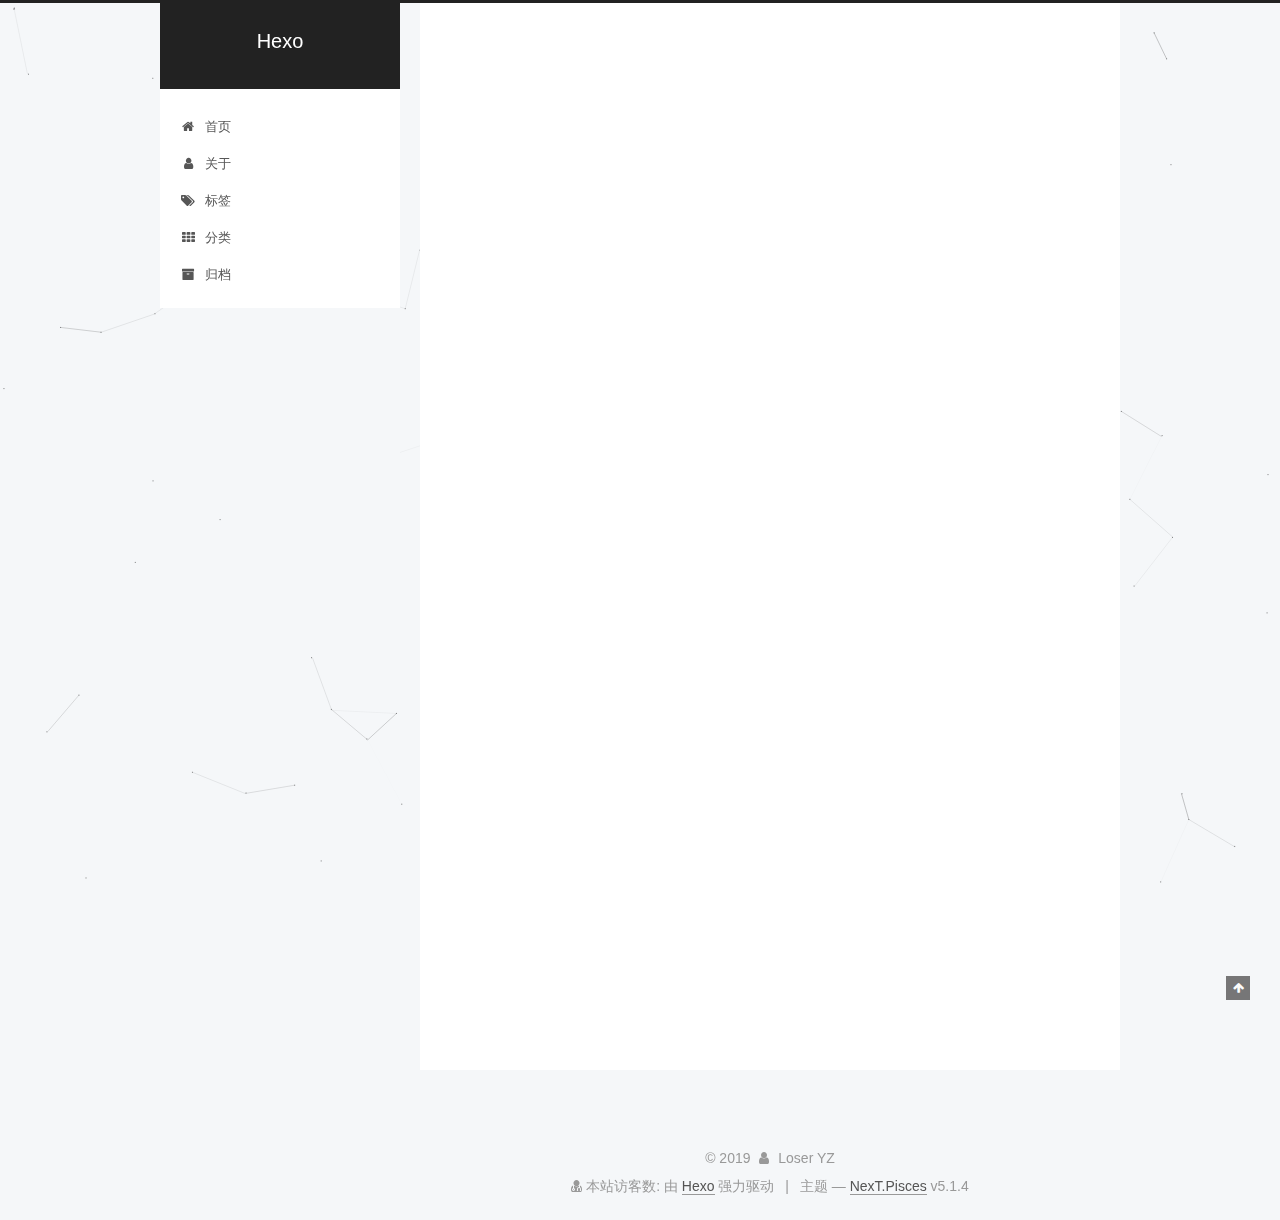
==== index.html @ 2e78f740 "Site updated: 2019-09-23 11:01:11" ====
<!DOCTYPE html>



  


<html class="theme-next pisces use-motion" lang="zh-Hans">
<head><meta name="generator" content="Hexo 3.9.0">
  <meta charset="UTF-8">
<meta http-equiv="X-UA-Compatible" content="IE=edge">
<meta name="viewport" content="width=device-width, initial-scale=1, maximum-scale=1">
<meta name="theme-color" content="#222">









<meta http-equiv="Cache-Control" content="no-transform">
<meta http-equiv="Cache-Control" content="no-siteapp">
















  
  
  <link href="/lib/fancybox/source/jquery.fancybox.css?v=2.1.5" rel="stylesheet" type="text/css">







<link href="/lib/font-awesome/css/font-awesome.min.css?v=4.6.2" rel="stylesheet" type="text/css">

<link href="/css/main.css?v=5.1.4" rel="stylesheet" type="text/css">


  <link rel="apple-touch-icon" sizes="180x180" href="/images/apple-touch-icon-next.png?v=5.1.4">


  <link rel="icon" type="image/png" sizes="32x32" href="/images/favicon-32x32-next.png?v=5.1.4">


  <link rel="icon" type="image/png" sizes="16x16" href="/images/favicon-16x16-next.png?v=5.1.4">


  <link rel="mask-icon" href="/images/logo.svg?v=5.1.4" color="#222">





  <meta name="keywords" content="Hexo, NexT">










<meta property="og:type" content="website">
<meta property="og:title" content="Hexo">
<meta property="og:url" content="http://yoursite.com/index.html">
<meta property="og:site_name" content="Hexo">
<meta property="og:locale" content="zh-Hans">
<meta name="twitter:card" content="summary">
<meta name="twitter:title" content="Hexo">



<script type="text/javascript" id="hexo.configurations">
  var NexT = window.NexT || {};
  var CONFIG = {
    root: '/',
    scheme: 'Pisces',
    version: '5.1.4',
    sidebar: {"position":"left","display":"post","offset":12,"b2t":false,"scrollpercent":false,"onmobile":false},
    fancybox: true,
    tabs: true,
    motion: {"enable":true,"async":false,"transition":{"post_block":"fadeIn","post_header":"slideDownIn","post_body":"slideDownIn","coll_header":"slideLeftIn","sidebar":"slideUpIn"}},
    duoshuo: {
      userId: '0',
      author: '博主'
    },
    algolia: {
      applicationID: '',
      apiKey: '',
      indexName: '',
      hits: {"per_page":10},
      labels: {"input_placeholder":"Search for Posts","hits_empty":"We didn't find any results for the search: ${query}","hits_stats":"${hits} results found in ${time} ms"}
    }
  };
</script>



  <link rel="canonical" href="http://yoursite.com/">





  <title>Hexo</title>
  








</head>

<body itemscope itemtype="http://schema.org/WebPage" lang="zh-Hans">

  
  
    
  

  <div class="container sidebar-position-left 
  page-home">
    <div class="headband"></div>

    <header id="header" class="header" itemscope itemtype="http://schema.org/WPHeader">
      <div class="header-inner"><div class="site-brand-wrapper">
  <div class="site-meta ">
    

    <div class="custom-logo-site-title">
      <a href="/" class="brand" rel="start">
        <span class="logo-line-before"><i></i></span>
        <span class="site-title">Hexo</span>
        <span class="logo-line-after"><i></i></span>
      </a>
    </div>
      
        <p class="site-subtitle"></p>
      
  </div>

  <div class="site-nav-toggle">
    <button>
      <span class="btn-bar"></span>
      <span class="btn-bar"></span>
      <span class="btn-bar"></span>
    </button>
  </div>
</div>

<nav class="site-nav">
  

  
    <ul id="menu" class="menu">
      
        
        <li class="menu-item menu-item-home">
          <a href="/" rel="section">
            
              <i class="menu-item-icon fa fa-fw fa-home"></i> <br>
            
            首页
          </a>
        </li>
      
        
        <li class="menu-item menu-item-about">
          <a href="/about/" rel="section">
            
              <i class="menu-item-icon fa fa-fw fa-user"></i> <br>
            
            关于
          </a>
        </li>
      
        
        <li class="menu-item menu-item-tags">
          <a href="/tags/" rel="section">
            
              <i class="menu-item-icon fa fa-fw fa-tags"></i> <br>
            
            标签
          </a>
        </li>
      
        
        <li class="menu-item menu-item-categories">
          <a href="/categories/" rel="section">
            
              <i class="menu-item-icon fa fa-fw fa-th"></i> <br>
            
            分类
          </a>
        </li>
      
        
        <li class="menu-item menu-item-archives">
          <a href="/archives/" rel="section">
            
              <i class="menu-item-icon fa fa-fw fa-archive"></i> <br>
            
            归档
          </a>
        </li>
      

      
    </ul>
  

  
</nav>



 </div>
    </header>

    <main id="main" class="main">
      <div class="main-inner">
        <div class="content-wrap">
          <div id="content" class="content">
            
  <section id="posts" class="posts-expand">
    
      

  

  
  
  

  <article class="post post-type-normal" itemscope itemtype="http://schema.org/Article">
  
  
  
  <div class="post-block">
    <link itemprop="mainEntityOfPage" href="http://yoursite.com/2019/09/23/hello-world/">

    <span hidden itemprop="author" itemscope itemtype="http://schema.org/Person">
      <meta itemprop="name" content="Loser YZ">
      <meta itemprop="description" content>
      <meta itemprop="image" content="/images/avatar.gif">
    </span>

    <span hidden itemprop="publisher" itemscope itemtype="http://schema.org/Organization">
      <meta itemprop="name" content="Hexo">
    </span>

    
      <header class="post-header">

        
        
          <h1 class="post-title" itemprop="name headline">
                
                <a class="post-title-link" href="/2019/09/23/hello-world/" itemprop="url">Hello World</a></h1>
        

        <div class="post-meta">
          <span class="post-time">
            
              <span class="post-meta-item-icon">
                <i class="fa fa-calendar-o"></i>
              </span>
              
                <span class="post-meta-item-text">发表于</span>
              
              <time title="创建于" itemprop="dateCreated datePublished" datetime="2019-09-23T00:14:47+08:00">
                2019-09-23
              </time>
            

            

            
          </span>

          

          
            
          

          
          

          

          

          

        </div>
      </header>
    

    
    
    
    <div class="post-body" itemprop="articleBody">

      
      

      
        
          
            <p>Welcome to <a href="https://hexo.io/" target="_blank" rel="noopener">Hexo</a>! This is your very first post. Check <a href="https://hexo.io/docs/" target="_blank" rel="noopener">documentation</a> for more info. If you get any problems when using Hexo, you can find the answer in <a href="https://hexo.io/docs/troubleshooting.html" target="_blank" rel="noopener">troubleshooting</a> or you can ask me on <a href="https://github.com/hexojs/hexo/issues" target="_blank" rel="noopener">GitHub</a>.</p>
<h2 id="Quick-Start"><a href="#Quick-Start" class="headerlink" title="Quick Start"></a>Quick Start</h2><h3 id="Create-a-new-post"><a href="#Create-a-new-post" class="headerlink" title="Create a new post"></a>Create a new post</h3><figure class="highlight bash"><table><tr><td class="gutter"><pre><span class="line">1</span><br></pre></td><td class="code"><pre><span class="line">$ hexo new <span class="string">"My New Post"</span></span><br></pre></td></tr></table></figure>

<p>More info: <a href="https://hexo.io/docs/writing.html" target="_blank" rel="noopener">Writing</a></p>
<h3 id="Run-server"><a href="#Run-server" class="headerlink" title="Run server"></a>Run server</h3><figure class="highlight bash"><table><tr><td class="gutter"><pre><span class="line">1</span><br></pre></td><td class="code"><pre><span class="line">$ hexo server</span><br></pre></td></tr></table></figure>

<p>More info: <a href="https://hexo.io/docs/server.html" target="_blank" rel="noopener">Server</a></p>
<h3 id="Generate-static-files"><a href="#Generate-static-files" class="headerlink" title="Generate static files"></a>Generate static files</h3><figure class="highlight bash"><table><tr><td class="gutter"><pre><span class="line">1</span><br></pre></td><td class="code"><pre><span class="line">$ hexo generate</span><br></pre></td></tr></table></figure>

<p>More info: <a href="https://hexo.io/docs/generating.html" target="_blank" rel="noopener">Generating</a></p>
<h3 id="Deploy-to-remote-sites"><a href="#Deploy-to-remote-sites" class="headerlink" title="Deploy to remote sites"></a>Deploy to remote sites</h3><figure class="highlight bash"><table><tr><td class="gutter"><pre><span class="line">1</span><br></pre></td><td class="code"><pre><span class="line">$ hexo deploy</span><br></pre></td></tr></table></figure>

<p>More info: <a href="https://hexo.io/docs/deployment.html" target="_blank" rel="noopener">Deployment</a></p>

          
        
      
    </div>
    
    
    

    

    

    

    <footer class="post-footer">
      

      

      

      
      
        <div class="post-eof"></div>
      
    </footer>
  </div>
  
  
  
  </article>


    
  </section>

  


          </div>
          


          

        </div>
        
          
  
  <div class="sidebar-toggle">
    <div class="sidebar-toggle-line-wrap">
      <span class="sidebar-toggle-line sidebar-toggle-line-first"></span>
      <span class="sidebar-toggle-line sidebar-toggle-line-middle"></span>
      <span class="sidebar-toggle-line sidebar-toggle-line-last"></span>
    </div>
  </div>

  <aside id="sidebar" class="sidebar">
    
    <div class="sidebar-inner">

      

      

      <section class="site-overview-wrap sidebar-panel sidebar-panel-active">
        <div class="site-overview">
          <div class="site-author motion-element" itemprop="author" itemscope itemtype="http://schema.org/Person">
            
              <p class="site-author-name" itemprop="name">Loser YZ</p>
              <p class="site-description motion-element" itemprop="description"></p>
          </div>

          <nav class="site-state motion-element">

            
              <div class="site-state-item site-state-posts">
              
                <a href="/archives/">
              
                  <span class="site-state-item-count">1</span>
                  <span class="site-state-item-name">日志</span>
                </a>
              </div>
            

            

            

          </nav>

          

          
            <div class="links-of-author motion-element">
                
                  <span class="links-of-author-item">
                    <a href="https://github.com/YZloser" target="_blank" title="GitHub">
                      
                        <i class="fa fa-fw fa-github"></i>GitHub</a>
                  </span>
                
                  <span class="links-of-author-item">
                    <a href="mailto:854778051@qq.com" target="_blank" title="E-Mail">
                      
                        <i class="fa fa-fw fa-envelope"></i>E-Mail</a>
                  </span>
                
            </div>
          

          
          

          
          

          

        </div>
      </section>

      

      

    </div>
  </aside>


        
      </div>
    </main>

    <footer id="footer" class="footer">
      <div class="footer-inner">
        <script async src="//busuanzi.ibruce.info/busuanzi/2.3/busuanzi.pure.mini.js"></script>
<div class="copyright">&copy; <span itemprop="copyrightYear">2019</span>
  <span class="with-love">
    <i class="fa fa-user"></i>
  </span>
  <span class="author" itemprop="copyrightHolder">Loser YZ</span>

  
</div>

<div class="powered-by">
<i class="fa fa-user-md"></i><span id="busuanzi_container_site_uv">
  本站访客数:<span id="busuanzi_value_site_uv"></span>
</span>
</div>

  <div class="powered-by">由 <a class="theme-link" target="_blank" href="https://hexo.io">Hexo</a> 强力驱动</div>



  <span class="post-meta-divider">|</span>



  <div class="theme-info">主题 &mdash; <a class="theme-link" target="_blank" href="https://github.com/iissnan/hexo-theme-next">NexT.Pisces</a> v5.1.4</div>




        







        
      </div>
    </footer>

    
      <div class="back-to-top">
        <i class="fa fa-arrow-up"></i>
        
      </div>
    

    

  </div>

  

<script type="text/javascript">
  if (Object.prototype.toString.call(window.Promise) !== '[object Function]') {
    window.Promise = null;
  }
</script>









  


  











  
  
    <script type="text/javascript" src="/lib/jquery/index.js?v=2.1.3"></script>
  

  
  
    <script type="text/javascript" src="/lib/fastclick/lib/fastclick.min.js?v=1.0.6"></script>
  

  
  
    <script type="text/javascript" src="/lib/jquery_lazyload/jquery.lazyload.js?v=1.9.7"></script>
  

  
  
    <script type="text/javascript" src="/lib/velocity/velocity.min.js?v=1.2.1"></script>
  

  
  
    <script type="text/javascript" src="/lib/velocity/velocity.ui.min.js?v=1.2.1"></script>
  

  
  
    <script type="text/javascript" src="/lib/fancybox/source/jquery.fancybox.pack.js?v=2.1.5"></script>
  

  
  
    <script type="text/javascript" src="/lib/canvas-nest/canvas-nest.min.js"></script>
  


  


  <script type="text/javascript" src="/js/src/utils.js?v=5.1.4"></script>

  <script type="text/javascript" src="/js/src/motion.js?v=5.1.4"></script>



  
  


  <script type="text/javascript" src="/js/src/affix.js?v=5.1.4"></script>

  <script type="text/javascript" src="/js/src/schemes/pisces.js?v=5.1.4"></script>



  

  


  <script type="text/javascript" src="/js/src/bootstrap.js?v=5.1.4"></script>



  


  




	





  





  












  





  

  

  

  
  

  

  

  

</body>
</html>
---- css/main.css ----
/* normalize.css v3.0.2 | MIT License | git.io/normalize */
html {
  font-family: sans-serif; /* 1 */
  -ms-text-size-adjust: 100%; /* 2 */
  -webkit-text-size-adjust: 100%; /* 2 */
}
body {
  margin: 0;
}
article,
aside,
details,
figcaption,
figure,
footer,
header,
hgroup,
main,
menu,
nav,
section,
summary {
  display: block;
}
audio,
canvas,
progress,
video {
  display: inline-block; /* 1 */
  vertical-align: baseline; /* 2 */
}
audio:not([controls]) {
  display: none;
  height: 0;
}
[hidden],
template {
  display: none;
}
a {
  background-color: transparent;
}
a:active,
a:hover {
  outline: 0;
}
abbr[title] {
  border-bottom: 1px dotted;
}
b,
strong {
  font-weight: bold;
}
dfn {
  font-style: italic;
}
h1 {
  font-size: 2em;
  margin: 0.67em 0;
}
mark {
  background: #ff0;
  color: #000;
}
small {
  font-size: 80%;
}
sub,
sup {
  font-size: 75%;
  line-height: 0;
  position: relative;
  vertical-align: baseline;
}
sup {
  top: -0.5em;
}
sub {
  bottom: -0.25em;
}
img {
  border: 0;
}
svg:not(:root) {
  overflow: hidden;
}
figure {
  margin: 1em 40px;
}
hr {
  -moz-box-sizing: content-box;
  box-sizing: content-box;
  height: 0;
}
pre {
  overflow: auto;
}
code,
kbd,
pre,
samp {
  font-family: monospace, monospace;
  font-size: 1em;
}
button,
input,
optgroup,
select,
textarea {
  color: inherit; /* 1 */
  font: inherit; /* 2 */
  margin: 0; /* 3 */
}
button {
  overflow: visible;
}
button,
select {
  text-transform: none;
}
button,
html input[type="button"],
input[type="reset"],
input[type="submit"] {
  -webkit-appearance: button; /* 2 */
  cursor: pointer; /* 3 */
}
button[disabled],
html input[disabled] {
  cursor: default;
}
button::-moz-focus-inner,
input::-moz-focus-inner {
  border: 0;
  padding: 0;
}
input {
  line-height: normal;
}
input[type="checkbox"],
input[type="radio"] {
  box-sizing: border-box; /* 1 */
  padding: 0; /* 2 */
}
input[type="number"]::-webkit-inner-spin-button,
input[type="number"]::-webkit-outer-spin-button {
  height: auto;
}
input[type="search"] {
  -webkit-appearance: textfield; /* 1 */
  -moz-box-sizing: content-box;
  -webkit-box-sizing: content-box; /* 2 */
  box-sizing: content-box;
}
input[type="search"]::-webkit-search-cancel-button,
input[type="search"]::-webkit-search-decoration {
  -webkit-appearance: none;
}
fieldset {
  border: 1px solid #c0c0c0;
  margin: 0 2px;
  padding: 0.35em 0.625em 0.75em;
}
legend {
  border: 0; /* 1 */
  padding: 0; /* 2 */
}
textarea {
  overflow: auto;
}
optgroup {
  font-weight: bold;
}
table {
  border-collapse: collapse;
  border-spacing: 0;
}
td,
th {
  padding: 0;
}
::selection {
  background: #262a30;
  color: #fff;
}
body {
  position: relative;
  font-family: 'Lato', "PingFang SC", "Microsoft YaHei", sans-serif;
  font-size: 14px;
  line-height: 2;
  color: #555;
  background: #f5f7f9;
}
@media (max-width: 767px) {
  body {
    padding-right: 0 !important;
  }
}
@media (min-width: 768px) and (max-width: 991px) {
  body {
    padding-right: 0 !important;
  }
}
@media (min-width: 1600px) {
  body {
    font-size: 16px;
  }
}
h1,
h2,
h3,
h4,
h5,
h6 {
  margin: 0;
  padding: 0;
  font-weight: bold;
  line-height: 1.5;
  font-family: 'Lato', "PingFang SC", "Microsoft YaHei", sans-serif;
}
h2,
h3,
h4,
h5,
h6 {
  margin: 20px 0 15px;
}
h1 {
  font-size: 22px;
}
@media (max-width: 767px) {
  h1 {
    font-size: 18px;
  }
}
h2 {
  font-size: 20px;
}
@media (max-width: 767px) {
  h2 {
    font-size: 16px;
  }
}
h3 {
  font-size: 18px;
}
@media (max-width: 767px) {
  h3 {
    font-size: 14px;
  }
}
h4 {
  font-size: 16px;
}
@media (max-width: 767px) {
  h4 {
    font-size: 12px;
  }
}
h5 {
  font-size: 14px;
}
@media (max-width: 767px) {
  h5 {
    font-size: 10px;
  }
}
h6 {
  font-size: 12px;
}
@media (max-width: 767px) {
  h6 {
    font-size: 8px;
  }
}
p {
  margin: 0 0 20px 0;
}
a {
  color: #555;
  text-decoration: none;
  outline: none;
  border-bottom: 1px solid #999;
  word-wrap: break-word;
}
a:hover {
  color: #222;
  border-bottom-color: #222;
}
blockquote {
  margin: 0;
  padding: 0;
}
img {
  display: block;
  margin: auto;
  max-width: 100%;
  height: auto;
}
hr {
  margin: 40px 0;
  height: 3px;
  border: none;
  background-color: #ddd;
  background-image: repeating-linear-gradient(-45deg, #fff, #fff 4px, transparent 4px, transparent 8px);
}
blockquote {
  padding: 0 15px;
  color: #666;
  border-left: 4px solid #ddd;
}
blockquote cite::before {
  content: "-";
  padding: 0 5px;
}
dt {
  font-weight: 700;
}
dd {
  margin: 0;
  padding: 0;
}
kbd {
  border: 1px solid #ccc;
  border-radius: 0.2em;
  box-shadow: 0.1em 0.1em 0.2em rgba(0,0,0,0.1);
  background-color: #f9f9f9;
  font-family: inherit;
  background-image: -webkit-linear-gradient(top, #eee, #fff, #eee);
  padding: 0.1em 0.3em;
  white-space: nowrap;
}
.text-left {
  text-align: left;
}
.text-center {
  text-align: center;
}
.text-right {
  text-align: right;
}
.text-justify {
  text-align: justify;
}
.text-nowrap {
  white-space: nowrap;
}
.text-lowercase {
  text-transform: lowercase;
}
.text-uppercase {
  text-transform: uppercase;
}
.text-capitalize {
  text-transform: capitalize;
}
.center-block {
  display: block;
  margin-left: auto;
  margin-right: auto;
}
.clearfix:before,
.clearfix:after {
  content: " ";
  display: table;
}
.clearfix:after {
  clear: both;
}
.pullquote {
  width: 45%;
}
.pullquote.left {
  float: left;
  margin-left: 5px;
  margin-right: 10px;
}
.pullquote.right {
  float: right;
  margin-left: 10px;
  margin-right: 5px;
}
.affix.affix.affix {
  position: fixed;
}
.translation {
  margin-top: -20px;
  font-size: 14px;
  color: #999;
}
.scrollbar-measure {
  width: 100px;
  height: 100px;
  overflow: scroll;
  position: absolute;
  top: -9999px;
}
.use-motion .motion-element {
  opacity: 0;
}
table {
  margin: 20px 0;
  width: 100%;
  border-collapse: collapse;
  border-spacing: 0;
  border: 1px solid #ddd;
  font-size: 14px;
  table-layout: fixed;
  word-wrap: break-all;
}
table>tbody>tr:nth-of-type(odd) {
  background-color: #f9f9f9;
}
table>tbody>tr:hover {
  background-color: #f5f5f5;
}
caption,
th,
td {
  padding: 8px;
  text-align: left;
  vertical-align: middle;
  font-weight: normal;
}
th,
td {
  border-bottom: 3px solid #ddd;
  border-right: 1px solid #eee;
}
th {
  padding-bottom: 10px;
  font-weight: 700;
}
td {
  border-bottom-width: 1px;
}
html,
body {
  height: 100%;
}
.container {
  position: relative;
  min-height: 100%;
}
.header-inner {
  margin: 0 auto;
  padding: 100px 0 70px;
  width: 700px;
}
@media (min-width: 1600px) {
  .container .header-inner {
    width: 900px;
  }
}
.main {
  padding-bottom: 150px;
}
.main-inner {
  margin: 0 auto;
  width: 700px;
}
@media (min-width: 1600px) {
  .container .main-inner {
    width: 900px;
  }
}
.footer {
  position: absolute;
  left: 0;
  bottom: 0;
  width: 100%;
  min-height: 50px;
}
.footer-inner {
  box-sizing: border-box;
  margin: 20px auto;
  width: 700px;
}
@media (min-width: 1600px) {
  .container .footer-inner {
    width: 900px;
  }
}
pre,
.highlight {
  overflow: auto;
  margin: 20px 0;
  padding: 0;
  font-size: 13px;
  color: #4d4d4c;
  background: #f7f7f7;
  line-height: 1.6;
}
pre,
code {
  font-family: consolas, Menlo, "PingFang SC", "Microsoft YaHei", monospace;
}
code {
  padding: 2px 4px;
  word-wrap: break-word;
  color: #555;
  background: #eee;
  border-radius: 3px;
  font-size: 13px;
}
pre {
  padding: 10px;
}
pre code {
  padding: 0;
  color: #4d4d4c;
  background: none;
  text-shadow: none;
}
.highlight {
  border-radius: 1px;
}
.highlight pre {
  border: none;
  margin: 0;
  padding: 10px 0;
}
.highlight table {
  margin: 0;
  width: auto;
  border: none;
}
.highlight td {
  border: none;
  padding: 0;
}
.highlight figcaption {
  font-size: 1em;
  color: #4d4d4c;
  line-height: 1em;
  margin-bottom: 1em;
}
.highlight figcaption:before,
.highlight figcaption:after {
  content: " ";
  display: table;
}
.highlight figcaption:after {
  clear: both;
}
.highlight figcaption a {
  float: right;
  color: #4d4d4c;
}
.highlight figcaption a:hover {
  border-bottom-color: #4d4d4c;
}
.highlight .gutter pre {
  padding-left: 10px;
  padding-right: 10px;
  color: #869194;
  text-align: right;
  background-color: #eff2f3;
}
.highlight .code pre {
  width: 100%;
  padding-left: 10px;
  padding-right: 10px;
  background-color: #f7f7f7;
}
.highlight .line {
  height: 20px;
}
.gutter {
  -webkit-user-select: none;
  -moz-user-select: none;
  -ms-user-select: none;
  user-select: none;
}
.gist table {
  width: auto;
}
.gist table td {
  border: none;
}
pre .deletion {
  background: #fdd;
}
pre .addition {
  background: #dfd;
}
pre .meta {
  color: #8959a8;
}
pre .comment {
  color: #8e908c;
}
pre .variable,
pre .attribute,
pre .tag,
pre .regexp,
pre .ruby .constant,
pre .xml .tag .title,
pre .xml .pi,
pre .xml .doctype,
pre .html .doctype,
pre .css .id,
pre .css .class,
pre .css .pseudo {
  color: #c82829;
}
pre .number,
pre .preprocessor,
pre .built_in,
pre .literal,
pre .params,
pre .constant,
pre .command {
  color: #f5871f;
}
pre .ruby .class .title,
pre .css .rules .attribute,
pre .string,
pre .value,
pre .inheritance,
pre .header,
pre .ruby .symbol,
pre .xml .cdata,
pre .special,
pre .number,
pre .formula {
  color: #718c00;
}
pre .title,
pre .css .hexcolor {
  color: #3e999f;
}
pre .function,
pre .python .decorator,
pre .python .title,
pre .ruby .function .title,
pre .ruby .title .keyword,
pre .perl .sub,
pre .javascript .title,
pre .coffeescript .title {
  color: #4271ae;
}
pre .keyword,
pre .javascript .function {
  color: #8959a8;
}
.full-image.full-image.full-image.full-image {
  border: none;
  max-width: 100%;
  width: auto;
  margin: 20px auto 25px;
}
@media (min-width: 992px) {
  .full-image.full-image.full-image.full-image {
    max-width: none;
    width: 118%;
    margin: 0 -9%;
  }
}
.blockquote-center,
.page-home .post-type-quote blockquote,
.page-post-detail .post-type-quote blockquote {
  position: relative;
  margin: 40px 0;
  padding: 0;
  border-left: none;
  text-align: center;
}
.blockquote-center::before,
.page-home .post-type-quote blockquote::before,
.page-post-detail .post-type-quote blockquote::before,
.blockquote-center::after,
.page-home .post-type-quote blockquote::after,
.page-post-detail .post-type-quote blockquote::after {
  position: absolute;
  content: ' ';
  display: block;
  width: 100%;
  height: 24px;
  opacity: 0.2;
  background-repeat: no-repeat;
  background-position: 0 -6px;
  background-size: 22px 22px;
}
.blockquote-center::before,
.page-home .post-type-quote blockquote::before,
.page-post-detail .post-type-quote blockquote::before {
  top: -20px;
  background-image: url("../images/quote-l.svg");
  border-top: 1px solid #ccc;
}
.blockquote-center::after,
.page-home .post-type-quote blockquote::after,
.page-post-detail .post-type-quote blockquote::after {
  bottom: -20px;
  background-image: url("../images/quote-r.svg");
  border-bottom: 1px solid #ccc;
  background-position: 100% 8px;
}
.blockquote-center p,
.page-home .post-type-quote blockquote p,
.page-post-detail .post-type-quote blockquote p,
.blockquote-center div,
.page-home .post-type-quote blockquote div,
.page-post-detail .post-type-quote blockquote div {
  text-align: center;
}
.post .post-body .group-picture img {
  box-sizing: border-box;
  padding: 0 3px;
  border: none;
}
.post .group-picture-row {
  overflow: hidden;
  margin-top: 6px;
}
.post .group-picture-row:first-child {
  margin-top: 0;
}
.post .group-picture-column {
  float: left;
}
.page-post-detail .post-body .group-picture-column {
  float: none;
  margin-top: 10px;
  width: auto !important;
}
.page-post-detail .post-body .group-picture-column img {
  margin: 0 auto;
}
.page-archive .group-picture-container {
  overflow: hidden;
}
.page-archive .group-picture-row {
  float: left;
}
.page-archive .group-picture-row:first-child {
  margin-top: 6px;
}
.page-archive .group-picture-column {
  max-width: 150px;
  max-height: 150px;
}
.post-body .note {
  position: relative;
  padding: 15px;
  margin-bottom: 20px;
  border: 1px solid #eee;
  border-left-width: 5px;
  border-radius: 3px;
}
.post-body .note h2,
.post-body .note h3,
.post-body .note h4,
.post-body .note h5,
.post-body .note h6 {
  margin-top: 0;
  margin-bottom: 0;
  border-bottom: initial;
  padding-top: 0 !important;
}
.post-body .note p:first-child,
.post-body .note ul:first-child,
.post-body .note ol:first-child,
.post-body .note table:first-child,
.post-body .note pre:first-child,
.post-body .note blockquote:first-child {
  margin-top: 0;
}
.post-body .note p:last-child,
.post-body .note ul:last-child,
.post-body .note ol:last-child,
.post-body .note table:last-child,
.post-body .note pre:last-child,
.post-body .note blockquote:last-child {
  margin-bottom: 0;
}
.post-body .note.default {
  border-left-color: #777;
}
.post-body .note.default h2,
.post-body .note.default h3,
.post-body .note.default h4,
.post-body .note.default h5,
.post-body .note.default h6 {
  color: #777;
}
.post-body .note.primary {
  border-left-color: #6f42c1;
}
.post-body .note.primary h2,
.post-body .note.primary h3,
.post-body .note.primary h4,
.post-body .note.primary h5,
.post-body .note.primary h6 {
  color: #6f42c1;
}
.post-body .note.info {
  border-left-color: #428bca;
}
.post-body .note.info h2,
.post-body .note.info h3,
.post-body .note.info h4,
.post-body .note.info h5,
.post-body .note.info h6 {
  color: #428bca;
}
.post-body .note.success {
  border-left-color: #5cb85c;
}
.post-body .note.success h2,
.post-body .note.success h3,
.post-body .note.success h4,
.post-body .note.success h5,
.post-body .note.success h6 {
  color: #5cb85c;
}
.post-body .note.warning {
  border-left-color: #f0ad4e;
}
.post-body .note.warning h2,
.post-body .note.warning h3,
.post-body .note.warning h4,
.post-body .note.warning h5,
.post-body .note.warning h6 {
  color: #f0ad4e;
}
.post-body .note.danger {
  border-left-color: #d9534f;
}
.post-body .note.danger h2,
.post-body .note.danger h3,
.post-body .note.danger h4,
.post-body .note.danger h5,
.post-body .note.danger h6 {
  color: #d9534f;
}
.post-body .label {
  display: inline;
  padding: 0 2px;
  white-space: nowrap;
}
.post-body .label.default {
  background-color: #f0f0f0;
}
.post-body .label.primary {
  background-color: #efe6f7;
}
.post-body .label.info {
  background-color: #e5f2f8;
}
.post-body .label.success {
  background-color: #e7f4e9;
}
.post-body .label.warning {
  background-color: #fcf6e1;
}
.post-body .label.danger {
  background-color: #fae8eb;
}
.post-body .tabs {
  position: relative;
  display: block;
  margin-bottom: 20px;
  padding-top: 10px;
}
.post-body .tabs ul.nav-tabs {
  margin: 0;
  padding: 0;
  display: flex;
  margin-bottom: -1px;
}
@media (max-width: 413px) {
  .post-body .tabs ul.nav-tabs {
    display: block;
    margin-bottom: 5px;
  }
}
.post-body .tabs ul.nav-tabs li.tab {
  list-style-type: none !important;
  margin: 0 0.25em 0 0;
  border-top: 3px solid transparent;
  border-left: 1px solid transparent;
  border-right: 1px solid transparent;
}
@media (max-width: 413px) {
  .post-body .tabs ul.nav-tabs li.tab {
    margin: initial;
    border-top: 1px solid transparent;
    border-left: 3px solid transparent;
    border-right: 1px solid transparent;
    border-bottom: 1px solid transparent;
  }
}
.post-body .tabs ul.nav-tabs li.tab a {
  outline: 0;
  border-bottom: initial;
  display: block;
  line-height: 1.8em;
  padding: 0.25em 0.75em;
  transition-duration: 0.2s;
  transition-timing-function: ease-out;
  transition-delay: 0s;
}
.post-body .tabs ul.nav-tabs li.tab a i {
  width: 1.285714285714286em;
}
.post-body .tabs ul.nav-tabs li.tab.active {
  border-top: 3px solid #fc6423;
  border-left: 1px solid #ddd;
  border-right: 1px solid #ddd;
  background-color: #fff;
}
@media (max-width: 413px) {
  .post-body .tabs ul.nav-tabs li.tab.active {
    border-top: 1px solid #ddd;
    border-left: 3px solid #fc6423;
    border-right: 1px solid #ddd;
    border-bottom: 1px solid #ddd;
  }
}
.post-body .tabs ul.nav-tabs li.tab.active a {
  cursor: default;
  color: #555;
}
.post-body .tabs .tab-content {
  background-color: #fff;
}
.post-body .tabs .tab-content .tab-pane {
  border: 1px solid #ddd;
  padding: 20px 20px 0 20px;
}
.post-body .tabs .tab-content .tab-pane:not(.active) {
  display: none !important;
}
.post-body .tabs .tab-content .tab-pane.active {
  display: block !important;
}
.btn {
  display: inline-block;
  padding: 0 20px;
  font-size: 14px;
  color: #555;
  background: #fff;
  border: 2px solid #555;
  text-decoration: none;
  border-radius: 2px;
  transition-property: background-color;
  transition-duration: 0.2s;
  transition-timing-function: ease-in-out;
  transition-delay: 0s;
  line-height: 2;
}
.btn:hover {
  border-color: #222;
  color: #fff;
  background: #222;
}
.btn +.btn {
  margin: 0 0 8px 8px;
}
.btn .fa-fw {
  width: 1.285714285714286em;
  text-align: left;
}
.btn-bar {
  display: block;
  width: 22px;
  height: 2px;
  background: #555;
  border-radius: 1px;
}
.btn-bar+.btn-bar {
  margin-top: 4px;
}
.pagination {
  margin: 120px 0 40px;
  text-align: center;
  border-top: 1px solid #eee;
}
.page-number-basic,
.pagination .prev,
.pagination .next,
.pagination .page-number,
.pagination .space {
  display: inline-block;
  position: relative;
  top: -1px;
  margin: 0 10px;
  padding: 0 11px;
}
@media (max-width: 767px) {
  .page-number-basic,
  .pagination .prev,
  .pagination .next,
  .pagination .page-number,
  .pagination .space {
    margin: 0 5px;
  }
}
.pagination .prev,
.pagination .next,
.pagination .page-number {
  border-bottom: 0;
  border-top: 1px solid #eee;
  transition-property: border-color;
  transition-duration: 0.2s;
  transition-timing-function: ease-in-out;
  transition-delay: 0s;
}
.pagination .prev:hover,
.pagination .next:hover,
.pagination .page-number:hover {
  border-top-color: #222;
}
.pagination .space {
  padding: 0;
  margin: 0;
}
.pagination .prev {
  margin-left: 0;
}
.pagination .next {
  margin-right: 0;
}
.pagination .page-number.current {
  color: #fff;
  background: #ccc;
  border-top-color: #ccc;
}
@media (max-width: 767px) {
  .pagination {
    border-top: none;
  }
  .pagination .prev,
  .pagination .next,
  .pagination .page-number {
    margin-bottom: 10px;
    border-top: 0;
    border-bottom: 1px solid #eee;
    padding: 0 10px;
  }
  .pagination .prev:hover,
  .pagination .next:hover,
  .pagination .page-number:hover {
    border-bottom-color: #222;
  }
}
.comments {
  margin: 60px 20px 0;
}
.tag-cloud {
  text-align: center;
}
.tag-cloud a {
  display: inline-block;
  margin: 10px;
}
.back-to-top {
  box-sizing: border-box;
  position: fixed;
  bottom: -100px;
  right: 30px;
  z-index: 1050;
  padding: 0 6px;
  width: 24px;
  background: #222;
  font-size: 12px;
  opacity: 0.6;
  color: #fff;
  cursor: pointer;
  text-align: center;
  -webkit-transform: translateZ(0);
  transition-property: bottom;
  transition-duration: 0.2s;
  transition-timing-function: ease-in-out;
  transition-delay: 0s;
}
@media (min-width: 768px) and (max-width: 991px) {
  .back-to-top {
    display: none !important;
  }
}
@media (max-width: 767px) {
  .back-to-top {
    display: none !important;
  }
}
.back-to-top.back-to-top-on {
  bottom: 30px;
}
.header {
  background: transparent;
}
.header-inner {
  position: relative;
}
.headband {
  height: 3px;
  background: #222;
}
.site-meta {
  margin: 0;
  text-align: center;
}
@media (max-width: 767px) {
  .site-meta {
    text-align: center;
  }
}
.brand {
  position: relative;
  display: inline-block;
  padding: 0 40px;
  color: #fff;
  background: #222;
  border-bottom: none;
}
.brand:hover {
  color: #fff;
}
.logo {
  display: inline-block;
  margin-right: 5px;
  line-height: 36px;
  vertical-align: top;
}
.site-title {
  display: inline-block;
  vertical-align: top;
  line-height: 36px;
  font-size: 20px;
  font-weight: normal;
  font-family: 'Lato', "PingFang SC", "Microsoft YaHei", sans-serif;
}
.site-subtitle {
  margin-top: 10px;
  font-size: 13px;
  color: #ddd;
}
.use-motion .brand {
  opacity: 0;
}
.use-motion .logo,
.use-motion .site-title,
.use-motion .site-subtitle {
  opacity: 0;
  position: relative;
  top: -10px;
}
.site-nav-toggle {
  display: none;
  position: absolute;
  top: 10px;
  left: 10px;
}
@media (max-width: 767px) {
  .site-nav-toggle {
    display: block;
  }
}
.site-nav-toggle button {
  margin-top: 2px;
  padding: 9px 10px;
  background: transparent;
  border: none;
}
@media (max-width: 767px) {
  .site-nav {
    display: none;
    margin: 0 -10px;
    padding: 0 10px;
    clear: both;
    border-top: 1px solid #ddd;
  }
}
@media (min-width: 768px) and (max-width: 991px) {
  .site-nav {
    display: block !important;
  }
}
@media (min-width: 992px) {
  .site-nav {
    display: block !important;
  }
}
.menu {
  margin-top: 20px;
  padding-left: 0;
  text-align: center;
}
.menu .menu-item {
  display: inline-block;
  margin: 0 10px;
  list-style: none;
}
@media screen and (max-width: 767px) {
  .menu .menu-item {
    margin-top: 10px;
  }
}
.menu .menu-item a {
  display: block;
  font-size: 13px;
  line-height: inherit;
  border-bottom: 1px solid transparent;
  transition-property: border-color;
  transition-duration: 0.2s;
  transition-timing-function: ease-in-out;
  transition-delay: 0s;
}
.menu .menu-item a:hover,
.menu-item-active a {
  border-bottom-color: #222;
}
.menu .menu-item .fa {
  margin-right: 5px;
}
.use-motion .menu-item {
  opacity: 0;
}
.post-body {
  font-family: 'Lato', "PingFang SC", "Microsoft YaHei", sans-serif;
}
@media (max-width: 767px) {
  .post-body {
    word-break: break-word;
  }
}
.post-body .fancybox img {
  display: block !important;
  margin: 0 auto;
  cursor: pointer;
  cursor: zoom-in;
  cursor: -webkit-zoom-in;
}
.post-body .image-caption,
.post-body .figure .caption {
  margin: -20px auto 15px;
  text-align: center;
  font-size: 14px;
  color: #999;
  font-weight: bold;
  line-height: 1;
}
.post-sticky-flag {
  display: inline-block;
  font-size: 16px;
  -ms-transform: rotate(30deg);
  -webkit-transform: rotate(30deg);
  -moz-transform: rotate(30deg);
  -ms-transform: rotate(30deg);
  -o-transform: rotate(30deg);
  transform: rotate(30deg);
}
.use-motion .post-block,
.use-motion .pagination,
.use-motion .comments {
  opacity: 0;
}
.use-motion .post-header {
  opacity: 0;
}
.use-motion .post-body {
  opacity: 0;
}
.use-motion .collection-title {
  opacity: 0;
}
.posts-expand {
  padding-top: 40px;
}
@media (max-width: 767px) {
  .posts-expand {
    margin: 0 20px;
  }
  .post-body pre .gutter pre {
    padding-right: 10px;
  }
  .post-body .highlight {
    margin-left: 0px;
    margin-right: 0px;
    padding: 0;
  }
  .post-body .highlight .gutter pre {
    padding-right: 10px;
  }
}
@media (min-width: 992px) {
  .posts-expand .post-body {
    text-align: justify;
  }
}
.posts-expand .post-body h2,
.posts-expand .post-body h3,
.posts-expand .post-body h4,
.posts-expand .post-body h5,
.posts-expand .post-body h6 {
  padding-top: 10px;
}
.posts-expand .post-body h2 .header-anchor,
.posts-expand .post-body h3 .header-anchor,
.posts-expand .post-body h4 .header-anchor,
.posts-expand .post-body h5 .header-anchor,
.posts-expand .post-body h6 .header-anchor {
  float: right;
  margin-left: 10px;
  color: #ccc;
  border-bottom-style: none;
  visibility: hidden;
}
.posts-expand .post-body h2 .header-anchor:hover,
.posts-expand .post-body h3 .header-anchor:hover,
.posts-expand .post-body h4 .header-anchor:hover,
.posts-expand .post-body h5 .header-anchor:hover,
.posts-expand .post-body h6 .header-anchor:hover {
  color: inherit;
}
.posts-expand .post-body h2:hover .header-anchor,
.posts-expand .post-body h3:hover .header-anchor,
.posts-expand .post-body h4:hover .header-anchor,
.posts-expand .post-body h5:hover .header-anchor,
.posts-expand .post-body h6:hover .header-anchor {
  visibility: visible;
}
.posts-expand .post-body ul li {
  list-style: circle;
}
.posts-expand .post-body img {
  box-sizing: border-box;
  margin: auto;
  padding: 3px;
  border: 1px solid #ddd;
}
.posts-expand .post-body .fancybox img {
  margin: 0 auto 25px;
}
@media (max-width: 767px) {
  .posts-collapse {
    margin: 0 20px;
  }
  .posts-collapse .post-title,
  .posts-collapse .post-meta {
    display: block;
    width: auto;
    text-align: left;
  }
}
.posts-collapse {
  position: relative;
  z-index: 1010;
  margin-left: 55px;
}
.posts-collapse::after {
  content: " ";
  position: absolute;
  top: 20px;
  left: 0;
  margin-left: -2px;
  width: 4px;
  height: 100%;
  background: #f5f5f5;
  z-index: -1;
}
@media (max-width: 767px) {
  .posts-collapse {
    margin: 0 20px;
  }
}
.posts-collapse .collection-title {
  position: relative;
  margin: 60px 0;
}
.posts-collapse .collection-title h1,
.posts-collapse .collection-title h2 {
  margin-left: 20px;
}
.posts-collapse .collection-title small {
  color: #bbb;
  margin-left: 5px;
}
.posts-collapse .collection-title::before {
  content: " ";
  position: absolute;
  left: 0;
  top: 50%;
  margin-left: -4px;
  margin-top: -4px;
  width: 8px;
  height: 8px;
  background: #bbb;
  border-radius: 50%;
}
.posts-collapse .post {
  margin: 30px 0;
}
.posts-collapse .post-header {
  position: relative;
  transition-duration: 0.2s;
  transition-timing-function: ease-in-out;
  transition-delay: 0s;
  transition-property: border;
  border-bottom: 1px dashed #ccc;
}
.posts-collapse .post-header::before {
  content: " ";
  position: absolute;
  left: 0;
  top: 12px;
  width: 6px;
  height: 6px;
  margin-left: -4px;
  background: #bbb;
  border-radius: 50%;
  border: 1px solid #fff;
  transition-duration: 0.2s;
  transition-timing-function: ease-in-out;
  transition-delay: 0s;
  transition-property: background;
}
.posts-collapse .post-header:hover {
  border-bottom-color: #666;
}
.posts-collapse .post-header:hover::before {
  background: #222;
}
.posts-collapse .post-meta {
  position: absolute;
  font-size: 12px;
  left: 20px;
  top: 5px;
}
.posts-collapse .post-comments-count {
  display: none;
}
.posts-collapse .post-title {
  margin-left: 60px;
  font-size: 16px;
  font-weight: normal;
  line-height: inherit;
}
.posts-collapse .post-title::after {
  margin-left: 3px;
  opacity: 0.6;
}
.posts-collapse .post-title a {
  color: #666;
  border-bottom: none;
}
.page-home .post-type-quote .post-header,
.page-post-detail .post-type-quote .post-header,
.page-home .post-type-quote .post-tags,
.page-post-detail .post-type-quote .post-tags {
  display: none;
}
.posts-expand .post-title {
  text-align: center;
  word-break: break-word;
  font-weight: 400;
}
.posts-expand .post-title-link {
  display: inline-block;
  position: relative;
  color: #555;
  border-bottom: none;
  line-height: 1.2;
  vertical-align: top;
}
.posts-expand .post-title-link::before {
  content: "";
  position: absolute;
  width: 100%;
  height: 2px;
  bottom: 0;
  left: 0;
  background-color: #000;
  visibility: hidden;
  -webkit-transform: scaleX(0);
  -moz-transform: scaleX(0);
  -ms-transform: scaleX(0);
  -o-transform: scaleX(0);
  transform: scaleX(0);
  transition-duration: 0.2s;
  transition-timing-function: ease-in-out;
  transition-delay: 0s;
}
.posts-expand .post-title-link:hover::before {
  visibility: visible;
  -webkit-transform: scaleX(1);
  -moz-transform: scaleX(1);
  -ms-transform: scaleX(1);
  -o-transform: scaleX(1);
  transform: scaleX(1);
}
.posts-expand .post-title-link .fa {
  font-size: 16px;
}
.posts-expand .post-meta {
  margin: 3px 0 60px 0;
  color: #999;
  font-family: 'Lato', "PingFang SC", "Microsoft YaHei", sans-serif;
  font-size: 12px;
  text-align: center;
}
.posts-expand .post-meta .post-category-list {
  display: inline-block;
  margin: 0;
  padding: 3px;
}
.posts-expand .post-meta .post-category-list-link {
  color: #999;
}
.posts-expand .post-meta .post-description {
  font-size: 14px;
  margin-top: 2px;
}
.post-meta-divider {
  margin: 0 0.5em;
}
.post-meta-item-icon {
  margin-right: 3px;
}
@media (min-width: 768px) and (max-width: 991px) {
  .post-meta-item-icon {
    display: inline-block;
  }
}
@media (max-width: 767px) {
  .post-meta-item-icon {
    display: inline-block;
  }
}
@media (min-width: 768px) and (max-width: 991px) {
  .post-meta-item-text {
    display: none;
  }
}
@media (max-width: 767px) {
  .post-meta-item-text {
    display: none;
  }
}
@media (max-width: 767px) {
  .posts-expand .post-comments-count {
    display: none;
  }
}
.post-button {
  margin-top: 40px;
}
.posts-expand .post-tags {
  margin-top: 40px;
  text-align: center;
}
.posts-expand .post-tags a {
  display: inline-block;
  margin-right: 10px;
  font-size: 13px;
}
.post-nav {
  display: table;
  margin-top: 15px;
  width: 100%;
  border-top: 1px solid #eee;
}
.post-nav-divider {
  display: table-cell;
  width: 10%;
}
.post-nav-item {
  display: table-cell;
  padding: 10px 0 0 0;
  width: 45%;
  vertical-align: top;
}
.post-nav-item a {
  position: relative;
  display: block;
  line-height: 25px;
  font-size: 14px;
  color: #555;
  border-bottom: none;
}
.post-nav-item a:hover {
  color: #222;
  border-bottom: none;
}
.post-nav-item a:active {
  top: 2px;
}
.post-nav-item .fa {
  position: absolute;
  top: 8px;
  left: 0;
  font-size: 12px;
}
.post-nav-next a {
  padding-left: 15px;
}
.post-nav-prev {
  text-align: right;
}
.post-nav-prev a {
  padding-right: 15px;
}
.post-nav-prev .fa {
  right: 0;
  left: auto;
}
.posts-expand .post-eof {
  display: block;
  margin: 80px auto 60px;
  width: 8%;
  height: 1px;
  background: #ccc;
  text-align: center;
}
.post:last-child .post-eof.post-eof.post-eof {
  display: none;
}
.post-gallery {
  display: table;
  table-layout: fixed;
  width: 100%;
  border-collapse: separate;
}
.post-gallery-row {
  display: table-row;
}
.post-gallery .post-gallery-img {
  display: table-cell;
  text-align: center;
  vertical-align: middle;
  border: none;
}
.post-gallery .post-gallery-img img {
  max-width: 100%;
  max-height: 100%;
  border: none;
}
.fancybox-close,
.fancybox-close:hover {
  border: none;
}
.rtl.post-body p,
.rtl.post-body a,
.rtl.post-body h1,
.rtl.post-body h2,
.rtl.post-body h3,
.rtl.post-body h4,
.rtl.post-body h5,
.rtl.post-body h6,
.rtl.post-body li,
.rtl.post-body ul,
.rtl.post-body ol {
  direction: rtl;
  font-family: UKIJ Ekran;
}
.rtl.post-title {
  font-family: UKIJ Ekran;
}
.post-body p a {
  color: #0593d3;
  border-bottom: none;
  border-bottom: 1px solid #0593d3;
}
.post-body p a:hover {
  color: #fc6423;
  border-bottom: none;
  border-bottom: 1px solid #fc6423;
}
.sidebar {
  position: fixed;
  right: 0;
  top: 0;
  bottom: 0;
  width: 0;
  z-index: 1040;
  box-shadow: inset 0 2px 6px #000;
  background: #222;
  -webkit-transform: translateZ(0);
}
.sidebar a {
  color: #999;
  border-bottom-color: #555;
}
.sidebar a:hover {
  color: #eee;
}
@media (min-width: 768px) and (max-width: 991px) {
  .sidebar {
    display: none !important;
  }
}
@media (max-width: 767px) {
  .sidebar {
    display: none !important;
  }
}
.sidebar-inner {
  position: relative;
  padding: 20px 10px;
  color: #999;
  text-align: center;
}
.site-overview-wrap {
  overflow: hidden;
}
.site-overview {
  overflow-y: auto;
  overflow-x: hidden;
}
.sidebar-toggle {
  position: fixed;
  right: 30px;
  bottom: 45px;
  width: 14px;
  height: 14px;
  padding: 5px;
  background: #222;
  line-height: 0;
  z-index: 1050;
  cursor: pointer;
  -webkit-transform: translateZ(0);
}
@media (min-width: 768px) and (max-width: 991px) {
  .sidebar-toggle {
    display: none !important;
  }
}
@media (max-width: 767px) {
  .sidebar-toggle {
    display: none !important;
  }
}
.sidebar-toggle-line {
  position: relative;
  display: inline-block;
  vertical-align: top;
  height: 2px;
  width: 100%;
  background: #fff;
  margin-top: 3px;
}
.sidebar-toggle-line:first-child {
  margin-top: 0;
}
.site-author-image {
  display: block;
  margin: 0 auto;
  padding: 2px;
  max-width: 120px;
  height: auto;
  border: 1px solid #eee;
}
.site-author-name {
  margin: 0;
  text-align: center;
  color: #222;
  font-weight: 600;
}
.site-description {
  margin-top: 0;
  text-align: center;
  font-size: 13px;
  color: #999;
}
.site-state {
  overflow: hidden;
  line-height: 1.4;
  white-space: nowrap;
  text-align: center;
}
.site-state-item {
  display: inline-block;
  padding: 0 15px;
  border-left: 1px solid #eee;
}
.site-state-item:first-child {
  border-left: none;
}
.site-state-item a {
  border-bottom: none;
}
.site-state-item-count {
  display: block;
  text-align: center;
  color: inherit;
  font-weight: 600;
  font-size: 16px;
}
.site-state-item-name {
  font-size: 13px;
  color: #999;
}
.feed-link {
  margin-top: 20px;
}
.feed-link a {
  display: inline-block;
  padding: 0 15px;
  color: #fc6423;
  border: 1px solid #fc6423;
  border-radius: 4px;
}
.feed-link a i {
  color: #fc6423;
  font-size: 14px;
}
.feed-link a:hover {
  color: #fff;
  background: #fc6423;
}
.feed-link a:hover i {
  color: #fff;
}
.links-of-author {
  margin-top: 20px;
}
.links-of-author a {
  display: inline-block;
  vertical-align: middle;
  margin-right: 10px;
  margin-bottom: 10px;
  border-bottom-color: #555;
  font-size: 13px;
}
.links-of-author a:before {
  display: inline-block;
  vertical-align: middle;
  margin-right: 3px;
  content: " ";
  width: 4px;
  height: 4px;
  border-radius: 50%;
  background: #fff273;
}
.links-of-blogroll {
  font-size: 13px;
}
.links-of-blogroll-title {
  margin-top: 20px;
  font-size: 14px;
  font-weight: 600;
}
.links-of-blogroll-list {
  margin: 0;
  padding: 0;
  list-style: none;
}
.links-of-blogroll-item {
  padding: 2px 10px;
}
.links-of-blogroll-item a {
  max-width: 280px;
  box-sizing: border-box;
  display: inline-block;
  overflow: hidden;
  white-space: nowrap;
  text-overflow: ellipsis;
}
.sidebar-nav {
  margin: 0 0 20px;
  padding-left: 0;
}
.sidebar-nav li {
  display: inline-block;
  cursor: pointer;
  border-bottom: 1px solid transparent;
  font-size: 14px;
  color: #555;
}
.sidebar-nav li:hover {
  color: #fc6423;
}
.page-post-detail .sidebar-nav-toc {
  padding: 0 5px;
}
.page-post-detail .sidebar-nav-overview {
  margin-left: 10px;
}
.sidebar-nav .sidebar-nav-active {
  color: #fc6423;
  border-bottom-color: #fc6423;
}
.sidebar-nav .sidebar-nav-active:hover {
  color: #fc6423;
}
.sidebar-panel {
  display: none;
}
.sidebar-panel-active {
  display: block;
}
.post-toc-empty {
  font-size: 14px;
  color: #666;
}
.post-toc-wrap {
  overflow: hidden;
}
.post-toc {
  overflow: auto;
}
.post-toc ol {
  margin: 0;
  padding: 0 2px 5px 10px;
  text-align: left;
  list-style: none;
  font-size: 14px;
}
.post-toc ol > ol {
  padding-left: 0;
}
.post-toc ol a {
  transition-duration: 0.2s;
  transition-timing-function: ease-in-out;
  transition-delay: 0s;
  transition-property: all;
  color: #666;
  border-bottom-color: #ccc;
}
.post-toc ol a:hover {
  color: #000;
  border-bottom-color: #000;
}
.post-toc .nav-item {
  overflow: hidden;
  text-overflow: ellipsis;
  text-align: justify;
  white-space: nowrap;
  line-height: 1.8;
}
.post-toc .nav .nav-child {
  display: none;
}
.post-toc .nav .active > .nav-child {
  display: block;
}
.post-toc .nav .active-current > .nav-child {
  display: block;
}
.post-toc .nav .active-current > .nav-child > .nav-item {
  display: block;
}
.post-toc .nav .active > a {
  color: #fc6423;
  border-bottom-color: #fc6423;
}
.post-toc .nav .active-current > a {
  color: #fc6423;
}
.post-toc .nav .active-current > a:hover {
  color: #fc6423;
}
.footer {
  font-size: 14px;
  color: #999;
}
.footer img {
  border: none;
}
.footer-inner {
  text-align: center;
}
.with-love {
  display: inline-block;
  margin: 0 5px;
}
.powered-by,
.theme-info {
  display: inline-block;
}
.cc-license {
  margin-top: 10px;
  text-align: center;
}
.cc-license .cc-opacity {
  opacity: 0.7;
  border-bottom: none;
}
.cc-license .cc-opacity:hover {
  opacity: 0.9;
}
.cc-license img {
  display: inline-block;
}
.theme-next #ds-thread #ds-reset {
  color: #555;
}
.theme-next #ds-thread #ds-reset .ds-replybox {
  margin-bottom: 30px;
}
.theme-next #ds-thread #ds-reset .ds-replybox .ds-avatar,
.theme-next #ds-reset .ds-avatar img {
  box-shadow: none;
}
.theme-next #ds-thread #ds-reset .ds-textarea-wrapper {
  border-color: #c7d4e1;
  background: none;
  border-top-right-radius: 3px;
  border-top-left-radius: 3px;
}
.theme-next #ds-thread #ds-reset .ds-textarea-wrapper textarea {
  height: 60px;
}
.theme-next #ds-reset .ds-rounded-top {
  border-radius: 0;
}
.theme-next #ds-thread #ds-reset .ds-post-toolbar {
  box-sizing: border-box;
  border: 1px solid #c7d4e1;
  background: #f6f8fa;
}
.theme-next #ds-thread #ds-reset .ds-post-options {
  height: 40px;
  border: none;
  background: none;
}
.theme-next #ds-thread #ds-reset .ds-toolbar-buttons {
  top: 11px;
}
.theme-next #ds-thread #ds-reset .ds-sync {
  top: 5px;
}
.theme-next #ds-thread #ds-reset .ds-post-button {
  top: 4px;
  right: 5px;
  width: 90px;
  height: 30px;
  border: 1px solid #c5ced7;
  border-radius: 3px;
  background-image: linear-gradient(#fbfbfc, #f5f7f9);
  color: #60676d;
}
.theme-next #ds-thread #ds-reset .ds-post-button:hover {
  background-position: 0 -30px;
  color: #60676d;
}
.theme-next #ds-thread #ds-reset .ds-comments-info {
  padding: 10px 0;
}
.theme-next #ds-thread #ds-reset .ds-sort {
  display: none;
}
.theme-next #ds-thread #ds-reset li.ds-tab a.ds-current {
  border: none;
  background: #f6f8fa;
  color: #60676d;
}
.theme-next #ds-thread #ds-reset li.ds-tab a.ds-current:hover {
  background-color: #e9f0f7;
  color: #60676d;
}
.theme-next #ds-thread #ds-reset li.ds-tab a {
  border-radius: 2px;
  padding: 5px;
}
.theme-next #ds-thread #ds-reset .ds-login-buttons p {
  color: #999;
  line-height: 36px;
}
.theme-next #ds-thread #ds-reset .ds-login-buttons .ds-service-list li {
  height: 28px;
}
.theme-next #ds-thread #ds-reset .ds-service-list a {
  background: none;
  padding: 5px;
  border: 1px solid;
  border-radius: 3px;
  text-align: center;
}
.theme-next #ds-thread #ds-reset .ds-service-list a:hover {
  color: #fff;
  background: #666;
}
.theme-next #ds-thread #ds-reset .ds-service-list .ds-weibo {
  color: #fc9b00;
  border-color: #fc9b00;
}
.theme-next #ds-thread #ds-reset .ds-service-list .ds-weibo:hover {
  background: #fc9b00;
}
.theme-next #ds-thread #ds-reset .ds-service-list .ds-qq {
  color: #60a3ec;
  border-color: #60a3ec;
}
.theme-next #ds-thread #ds-reset .ds-service-list .ds-qq:hover {
  background: #60a3ec;
}
.theme-next #ds-thread #ds-reset .ds-service-list .ds-renren {
  color: #2e7ac4;
  border-color: #2e7ac4;
}
.theme-next #ds-thread #ds-reset .ds-service-list .ds-renren:hover {
  background: #2e7ac4;
}
.theme-next #ds-thread #ds-reset .ds-service-list .ds-douban {
  color: #37994c;
  border-color: #37994c;
}
.theme-next #ds-thread #ds-reset .ds-service-list .ds-douban:hover {
  background: #37994c;
}
.theme-next #ds-thread #ds-reset .ds-service-list .ds-kaixin {
  color: #fef20d;
  border-color: #fef20d;
}
.theme-next #ds-thread #ds-reset .ds-service-list .ds-kaixin:hover {
  background: #fef20d;
}
.theme-next #ds-thread #ds-reset .ds-service-list .ds-netease {
  color: #f00;
  border-color: #f00;
}
.theme-next #ds-thread #ds-reset .ds-service-list .ds-netease:hover {
  background: #f00;
}
.theme-next #ds-thread #ds-reset .ds-service-list .ds-sohu {
  color: #ffcb05;
  border-color: #ffcb05;
}
.theme-next #ds-thread #ds-reset .ds-service-list .ds-sohu:hover {
  background: #ffcb05;
}
.theme-next #ds-thread #ds-reset .ds-service-list .ds-baidu {
  color: #2831e0;
  border-color: #2831e0;
}
.theme-next #ds-thread #ds-reset .ds-service-list .ds-baidu:hover {
  background: #2831e0;
}
.theme-next #ds-thread #ds-reset .ds-service-list .ds-google {
  color: #166bec;
  border-color: #166bec;
}
.theme-next #ds-thread #ds-reset .ds-service-list .ds-google:hover {
  background: #166bec;
}
.theme-next #ds-thread #ds-reset .ds-service-list .ds-weixin {
  color: #00ce0d;
  border-color: #00ce0d;
}
.theme-next #ds-thread #ds-reset .ds-service-list .ds-weixin:hover {
  background: #00ce0d;
}
.theme-next #ds-thread #ds-reset .ds-service-list .ds-more-services {
  border: none;
}
.theme-next #ds-thread #ds-reset .ds-service-list .ds-more-services:hover {
  background: none;
}
.theme-next #ds-reset .duoshuo-ua-admin {
  display: inline-block;
  color: #f00;
}
.theme-next #ds-reset .duoshuo-ua-platform,
.theme-next #ds-reset .duoshuo-ua-browser {
  color: #ccc;
}
.theme-next #ds-reset .duoshuo-ua-platform .fa,
.theme-next #ds-reset .duoshuo-ua-browser .fa {
  display: inline-block;
  margin-right: 3px;
}
.theme-next #ds-reset .duoshuo-ua-separator {
  display: inline-block;
  margin-left: 5px;
}
.theme-next .this_ua {
  background-color: #ccc !important;
  border-radius: 4px;
  padding: 0 5px !important;
  margin: 1px 1px !important;
  border: 1px solid #bbb !important;
  color: #fff;
  display: inline-block !important;
}
.theme-next .this_ua.admin {
  background-color: #d9534f !important;
  border-color: #d9534f !important;
}
.theme-next .this_ua.platform.iOS,
.theme-next .this_ua.platform.Mac,
.theme-next .this_ua.platform.Windows {
  background-color: #39b3d7 !important;
  border-color: #46b8da !important;
}
.theme-next .this_ua.platform.Linux {
  background-color: #3a3a3a !important;
  border-color: #1f1f1f !important;
}
.theme-next .this_ua.platform.Android {
  background-color: #00c47d !important;
  border-color: #01b171 !important;
}
.theme-next .this_ua.browser.Mobile,
.theme-next .this_ua.browser.Chrome {
  background-color: #5cb85c !important;
  border-color: #4cae4c !important;
}
.theme-next .this_ua.browser.Firefox {
  background-color: #f0ad4e !important;
  border-color: #eea236 !important;
}
.theme-next .this_ua.browser.Maxthon,
.theme-next .this_ua.browser.IE {
  background-color: #428bca !important;
  border-color: #357ebd !important;
}
.theme-next .this_ua.browser.baidu,
.theme-next .this_ua.browser.UCBrowser,
.theme-next .this_ua.browser.Opera {
  background-color: #d9534f !important;
  border-color: #d43f3a !important;
}
.theme-next .this_ua.browser.Android,
.theme-next .this_ua.browser.QQBrowser {
  background-color: #78ace9 !important;
  border-color: #4cae4c !important;
}
.post-spread {
  margin-top: 20px;
  text-align: center;
}
.jiathis_style {
  display: inline-block;
}
.jiathis_style a {
  border: none;
}
.fa {
  font-family: FontAwesome !important;
}
.post-spread {
  margin-top: 20px;
  text-align: center;
}
.bdshare-slide-button-box a {
  border: none;
}
.bdsharebuttonbox {
  display: inline-block;
}
.bdsharebuttonbox a {
  border: none;
}
.local-search-pop-overlay {
  position: fixed;
  width: 100%;
  height: 100%;
  top: 0;
  left: 0;
  z-index: 2080;
  background-color: rgba(0,0,0,0.3);
}
.local-search-popup {
  display: none;
  position: fixed;
  top: 10%;
  left: 50%;
  margin-left: -350px;
  width: 700px;
  height: 80%;
  padding: 0;
  background: #fff;
  color: #333;
  z-index: 9999;
  border-radius: 5px;
}
@media (max-width: 767px) {
  .local-search-popup {
    padding: 0;
    top: 0;
    left: 0;
    margin: 0;
    width: 100%;
    height: 100%;
    border-radius: 0;
  }
}
.local-search-popup ul.search-result-list {
  padding: 0;
  margin: 0 5px;
}
.local-search-popup p.search-result {
  border-bottom: 1px dashed #ccc;
  padding: 5px 0;
}
.local-search-popup a.search-result-title {
  font-weight: bold;
  font-size: 16px;
}
.local-search-popup .search-keyword {
  border-bottom: 1px dashed #f00;
  font-weight: bold;
  color: #f00;
}
.local-search-popup .local-search-header {
  padding: 5px;
  height: 36px;
  background: #f5f5f5;
  border-top-left-radius: 5px;
  border-top-right-radius: 5px;
}
.local-search-popup #local-search-result {
  overflow: auto;
  position: relative;
  padding: 5px 25px;
  height: calc(100% - 55px);
}
.local-search-popup .local-search-input-wrapper {
  display: inline-block;
  width: calc(100% - 90px);
  height: 36px;
  line-height: 36px;
  padding: 0 5px;
}
.local-search-popup .local-search-input-wrapper input {
  padding: 8px 0;
  height: 20px;
  display: block;
  width: 100%;
  outline: none;
  border: none;
  background: transparent;
  vertical-align: middle;
}
.local-search-popup .search-icon,
.local-search-popup .popup-btn-close {
  display: inline-block;
  font-size: 18px;
  color: #999;
  height: 36px;
  width: 18px;
  padding-left: 10px;
  padding-right: 10px;
}
.local-search-popup .search-icon {
  float: left;
}
.local-search-popup .popup-btn-close {
  border-left: 1px solid #eee;
  float: right;
  cursor: pointer;
}
.local-search-popup #no-result {
  position: absolute;
  left: 50%;
  top: 50%;
  -webkit-transform: translate(-50%, -50%);
  -webkit-transform: translate(-50%, -50%);
  -moz-transform: translate(-50%, -50%);
  -ms-transform: translate(-50%, -50%);
  -o-transform: translate(-50%, -50%);
  transform: translate(-50%, -50%);
  color: #ccc;
}
@media (min-width: 768px) and (max-width: 991px) {
  .busuanzi-count {
    width: auto;
  }
}
@media (max-width: 767px) {
  .busuanzi-count {
    width: auto;
  }
}
.site-uv,
.site-pv,
.page-pv {
  display: inline-block;
}
.site-uv .busuanzi-value,
.site-pv .busuanzi-value,
.page-pv .busuanzi-value {
  margin: 0 5px;
}
.site-uv {
  margin-right: 10px;
}
.site-uv::after {
  content: "|";
  padding-left: 10px;
}
.page-archive .archive-page-counter {
  position: relative;
  top: 3px;
  left: 20px;
}
@media (max-width: 767px) {
  .page-archive .archive-page-counter {
    top: 5px;
  }
}
.page-archive .posts-collapse .archive-move-on {
  position: absolute;
  top: 11px;
  left: 0;
  margin-left: -6px;
  width: 10px;
  height: 10px;
  opacity: 0.5;
  background: #555;
  border: 1px solid #fff;
  border-radius: 50%;
}
.category-all-page .category-all-title {
  text-align: center;
}
.category-all-page .category-all {
  margin-top: 20px;
}
.category-all-page .category-list {
  margin: 0;
  padding: 0;
  list-style: none;
}
.category-all-page .category-list-item {
  margin: 5px 10px;
}
.category-all-page .category-list-count {
  color: #bbb;
}
.category-all-page .category-list-count:before {
  display: inline;
  content: " (";
}
.category-all-page .category-list-count:after {
  display: inline;
  content: ") ";
}
.category-all-page .category-list-child {
  padding-left: 10px;
}
#schedule ul#event-list {
  padding-left: 30px;
}
#schedule ul#event-list hr {
  margin: 20px 0 45px 0 !important;
  background: #222;
}
#schedule ul#event-list hr:after {
  display: inline-block;
  content: 'NOW';
  background: #222;
  color: #fff;
  font-weight: bold;
  text-align: right;
  padding: 0 5px;
}
#schedule ul#event-list li.event {
  margin: 20px 0px;
  background: #f9f9f9;
  padding-left: 10px;
  min-height: 40px;
}
#schedule ul#event-list li.event h2.event-summary {
  margin: 0;
  padding-bottom: 3px;
}
#schedule ul#event-list li.event h2.event-summary:before {
  display: inline-block;
  font-family: FontAwesome;
  font-size: 8px;
  content: '\f111';
  vertical-align: middle;
  margin-right: 25px;
  color: #bbb;
}
#schedule ul#event-list li.event span.event-relative-time {
  display: inline-block;
  font-size: 12px;
  font-weight: 400;
  padding-left: 12px;
  color: #bbb;
}
#schedule ul#event-list li.event span.event-details {
  display: block;
  color: #bbb;
  margin-left: 56px;
  padding-top: 3px;
  padding-bottom: 6px;
  text-indent: -24px;
  line-height: 18px;
}
#schedule ul#event-list li.event span.event-details:before {
  text-indent: 0;
  display: inline-block;
  width: 14px;
  font-family: FontAwesome;
  text-align: center;
  margin-right: 9px;
  color: #bbb;
}
#schedule ul#event-list li.event span.event-details.event-location:before {
  content: '\f041';
}
#schedule ul#event-list li.event span.event-details.event-duration:before {
  content: '\f017';
}
#schedule ul#event-list li.event-past {
  background: #fcfcfc;
}
#schedule ul#event-list li.event-past > * {
  opacity: 0.6;
}
#schedule ul#event-list li.event-past h2.event-summary {
  color: #bbb;
}
#schedule ul#event-list li.event-past h2.event-summary:before {
  color: #dfdfdf;
}
#schedule ul#event-list li.event-now {
  background: #222;
  color: #fff;
  padding: 15px 0 15px 10px;
}
#schedule ul#event-list li.event-now h2.event-summary:before {
  -webkit-transform: scale(1.2);
  -moz-transform: scale(1.2);
  -ms-transform: scale(1.2);
  -o-transform: scale(1.2);
  transform: scale(1.2);
  color: #fff;
  animation: dot-flash 1s alternate infinite ease-in-out;
}
#schedule ul#event-list li.event-now * {
  color: #fff !important;
}
@-moz-keyframes dot-flash {
  from {
    opacity: 1;
    -webkit-transform: scale(1.1);
    -moz-transform: scale(1.1);
    -ms-transform: scale(1.1);
    -o-transform: scale(1.1);
    transform: scale(1.1);
  }
  to {
    opacity: 0;
    -webkit-transform: scale(1);
    -moz-transform: scale(1);
    -ms-transform: scale(1);
    -o-transform: scale(1);
    transform: scale(1);
  }
}
@-webkit-keyframes dot-flash {
  from {
    opacity: 1;
    -webkit-transform: scale(1.1);
    -moz-transform: scale(1.1);
    -ms-transform: scale(1.1);
    -o-transform: scale(1.1);
    transform: scale(1.1);
  }
  to {
    opacity: 0;
    -webkit-transform: scale(1);
    -moz-transform: scale(1);
    -ms-transform: scale(1);
    -o-transform: scale(1);
    transform: scale(1);
  }
}
@-o-keyframes dot-flash {
  from {
    opacity: 1;
    -webkit-transform: scale(1.1);
    -moz-transform: scale(1.1);
    -ms-transform: scale(1.1);
    -o-transform: scale(1.1);
    transform: scale(1.1);
  }
  to {
    opacity: 0;
    -webkit-transform: scale(1);
    -moz-transform: scale(1);
    -ms-transform: scale(1);
    -o-transform: scale(1);
    transform: scale(1);
  }
}
@keyframes dot-flash {
  from {
    opacity: 1;
    -webkit-transform: scale(1.1);
    -moz-transform: scale(1.1);
    -ms-transform: scale(1.1);
    -o-transform: scale(1.1);
    transform: scale(1.1);
  }
  to {
    opacity: 0;
    -webkit-transform: scale(1);
    -moz-transform: scale(1);
    -ms-transform: scale(1);
    -o-transform: scale(1);
    transform: scale(1);
  }
}
.page-post-detail .sidebar-toggle-line {
  background: #fc6423;
}
.page-post-detail .comments {
  overflow: hidden;
}
.header {
  position: relative;
  margin: 0 auto;
  width: 960px;
}
@media (min-width: 768px) and (max-width: 991px) {
  .header {
    width: auto;
  }
}
@media (max-width: 767px) {
  .header {
    width: auto;
  }
}
.header-inner {
  position: absolute;
  top: 0;
  overflow: hidden;
  padding: 0;
  width: 240px;
  background: #fff;
  box-shadow: initial;
  border-radius: initial;
}
@media (min-width: 1600px) {
  .container .header-inner {
    width: 240px;
  }
}
@media (min-width: 768px) and (max-width: 991px) {
  .header-inner {
    position: relative;
    width: auto;
    border-radius: initial;
  }
}
@media (max-width: 767px) {
  .header-inner {
    position: relative;
    width: auto;
    border-radius: initial;
  }
}
.main:before,
.main:after {
  content: " ";
  display: table;
}
.main:after {
  clear: both;
}
@media (min-width: 768px) and (max-width: 991px) {
  .main {
    padding-bottom: 100px;
  }
}
@media (max-width: 767px) {
  .main {
    padding-bottom: 100px;
  }
}
.container .main-inner {
  width: 960px;
}
@media (min-width: 768px) and (max-width: 991px) {
  .container .main-inner {
    width: auto;
  }
}
@media (max-width: 767px) {
  .container .main-inner {
    width: auto;
  }
}
.content-wrap {
  float: right;
  box-sizing: border-box;
  padding: 40px;
  width: 700px;
  background: #fff;
  min-height: 700px;
  box-shadow: initial;
  border-radius: initial;
}
@media (min-width: 768px) and (max-width: 991px) {
  .content-wrap {
    width: 100%;
    padding: 20px;
    border-radius: initial;
  }
}
@media (max-width: 767px) {
  .content-wrap {
    width: 100%;
    padding: 20px;
    min-height: auto;
    border-radius: initial;
  }
}
.sidebar {
  position: static;
  float: left;
  margin-top: 300px;
  width: 240px;
  background: #f5f7f9;
  box-shadow: none;
}
@media (min-width: 768px) and (max-width: 991px) {
  .sidebar {
    display: none;
  }
}
@media (max-width: 767px) {
  .sidebar {
    display: none;
  }
}
.sidebar-toggle {
  display: none;
}
.footer-inner {
  width: 960px;
  padding-left: 260px;
}
@media (min-width: 768px) and (max-width: 991px) {
  .footer-inner {
    width: auto;
    padding-left: 0 !important;
    padding-right: 0 !important;
  }
}
@media (max-width: 767px) {
  .footer-inner {
    width: auto;
    padding-left: 0 !important;
    padding-right: 0 !important;
  }
}
.sidebar-position-right .header-inner {
  right: 0;
}
.sidebar-position-right .content-wrap {
  float: left;
}
.sidebar-position-right .sidebar {
  float: right;
}
.sidebar-position-right .footer-inner {
  padding-left: 0;
  padding-right: 260px;
}
.site-brand-wrapper {
  position: relative;
}
.site-meta {
  padding: 20px 0;
  color: #fff;
  background: #222;
}
@media (min-width: 768px) and (max-width: 991px) {
  .site-meta {
    box-shadow: 0 0 16px rgba(0,0,0,0.5);
  }
}
@media (max-width: 767px) {
  .site-meta {
    box-shadow: 0 0 16px rgba(0,0,0,0.5);
  }
}
.brand {
  padding: 0;
  background: none;
}
.brand:hover {
  color: #fff;
}
.site-subtitle {
  margin: 10px 10px 0;
  font-weight: initial;
}
.site-search form {
  display: none;
}
.site-nav {
  border-top: none;
}
@media (min-width: 768px) and (max-width: 991px) {
  .site-nav {
    display: none !important;
  }
}
@media (min-width: 768px) and (max-width: 991px) {
  .site-nav-on {
    display: block !important;
  }
}
.menu .menu-item {
  display: block;
  margin: 0;
}
.menu .menu-item a {
  position: relative;
  box-sizing: border-box;
  padding: 5px 20px;
  text-align: left;
  line-height: inherit;
  transition-property: background-color;
  transition-duration: 0.2s;
  transition-timing-function: ease-in-out;
  transition-delay: 0s;
}
.menu .menu-item a:hover,
.menu-item-active a {
  background: #f9f9f9;
  border-bottom-color: #fff;
}
.menu .menu-item br {
  display: none;
}
.menu-item-active a:after {
  content: " ";
  position: absolute;
  top: 50%;
  margin-top: -3px;
  right: 15px;
  width: 6px;
  height: 6px;
  border-radius: 50%;
  background-color: #bbb;
}
.btn-bar {
  background-color: #fff;
}
.site-nav-toggle {
  left: 20px;
  top: 50%;
  -webkit-transform: translateY(-50%);
  -webkit-transform: translateY(-50%);
  -moz-transform: translateY(-50%);
  -ms-transform: translateY(-50%);
  -o-transform: translateY(-50%);
  transform: translateY(-50%);
}
@media (min-width: 768px) and (max-width: 991px) {
  .site-nav-toggle {
    display: block;
  }
}
.use-motion .sidebar .motion-element {
  opacity: 1;
}
.sidebar {
  margin-left: -100%;
  right: auto;
  bottom: auto;
  -webkit-transform: none;
}
.sidebar-inner {
  box-sizing: border-box;
  width: 240px;
  color: #555;
  background: #fff;
  box-shadow: initial;
  border-radius: initial;
  opacity: 0;
}
.sidebar-inner.affix {
  position: fixed;
  top: 12px;
}
.sidebar-inner.affix-bottom {
  position: absolute;
}
.site-overview {
  text-align: left;
}
.site-author:before,
.site-author:after {
  content: " ";
  display: table;
}
.site-author:after {
  clear: both;
}
.sidebar a {
  color: #555;
}
.sidebar a:hover {
  color: #222;
}
.site-state-item {
  padding: 0 10px;
}
.links-of-author-item a:before {
  display: none;
}
.links-of-author-item a {
  border-bottom: none;
  text-decoration: underline;
}
.feed-link {
  border-top: 1px dotted #ccc;
  border-bottom: 1px dotted #ccc;
  text-align: center;
}
.feed-link a {
  display: block;
  color: #fc6423;
  border: none;
}
.feed-link a:hover {
  background: none;
  color: #e34603;
}
.feed-link a:hover i {
  color: #e34603;
}
.links-of-author {
  display: flex;
  flex-wrap: wrap;
  justify-content: center;
}
.links-of-author-item {
  margin: 5px 0 0;
  width: 50%;
}
.links-of-author-item a {
  max-width: 216px;
  box-sizing: border-box;
  display: inline-block;
  margin-right: 0;
  margin-bottom: 0;
  padding: 0 5px;
  overflow: hidden;
  white-space: nowrap;
  text-overflow: ellipsis;
}
.links-of-author-item a {
  display: block;
  text-decoration: none;
}
.links-of-author-item a:hover {
  border-radius: 4px;
  background: #eee;
}
.links-of-author-item .fa {
  margin-right: 2px;
  font-size: 16px;
}
.links-of-author-item .fa-globe {
  font-size: 15px;
}
.links-of-blogroll {
  text-align: center;
  margin-top: 20px;
  padding: 3px 0 0;
  border-top: 1px dotted #ccc;
}
.links-of-blogroll-title {
  margin-top: 0;
}
.links-of-blogroll-item {
  padding: 0;
}
.links-of-blogroll-inline:before,
.links-of-blogroll-inline:after {
  content: " ";
  display: table;
}
.links-of-blogroll-inline:after {
  clear: both;
}
.links-of-blogroll-inline .links-of-blogroll-item {
  margin: 5px 0 0;
  width: 50%;
  display: inline-block;
  width: unset;
}
.links-of-blogroll-inline .links-of-blogroll-item a {
  max-width: 216px;
  box-sizing: border-box;
  display: inline-block;
  margin-right: 0;
  margin-bottom: 0;
  padding: 0 5px;
  overflow: hidden;
  white-space: nowrap;
  text-overflow: ellipsis;
}
@media (max-width: 767px) {
  .post-body {
    text-align: justify;
  }
}
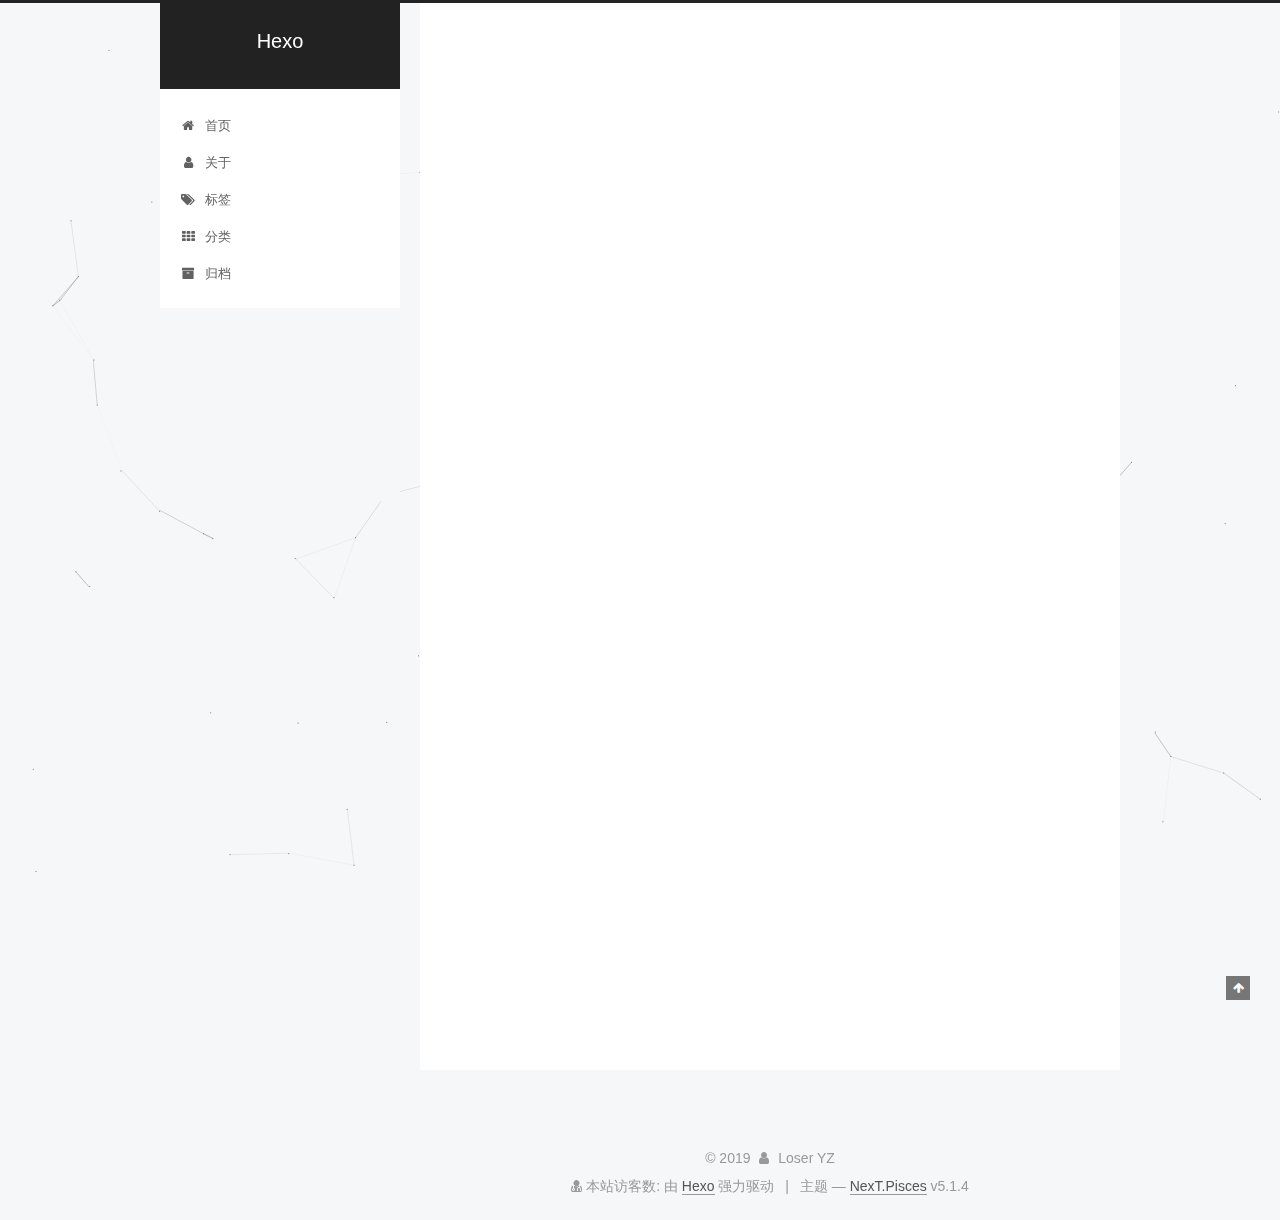
==== commit 387e75b1: "Site updated: 2019-09-23 11:03:50" ====
--- a/index.html
+++ b/index.html
@@ -481,7 +481,7 @@
 
     <footer id="footer" class="footer">
       <div class="footer-inner">
-        <script async src="//busuanzi.ibruce.info/busuanzi/2.3/busuanzi.pure.mini.js"></script>
+        <script async src="https://busuanzi.ibruce.info/busuanzi/2.3/busuanzi.pure.mini.js"></script>
 <div class="copyright">&copy; <span itemprop="copyrightYear">2019</span>
   <span class="with-love">
     <i class="fa fa-user"></i>
--- a/css/main.css
+++ b/css/main.css
@@ -1833,7 +1833,7 @@
   width: 4px;
   height: 4px;
   border-radius: 50%;
-  background: #fff273;
+  background: #a782ff;
 }
 .links-of-blogroll {
   font-size: 13px;
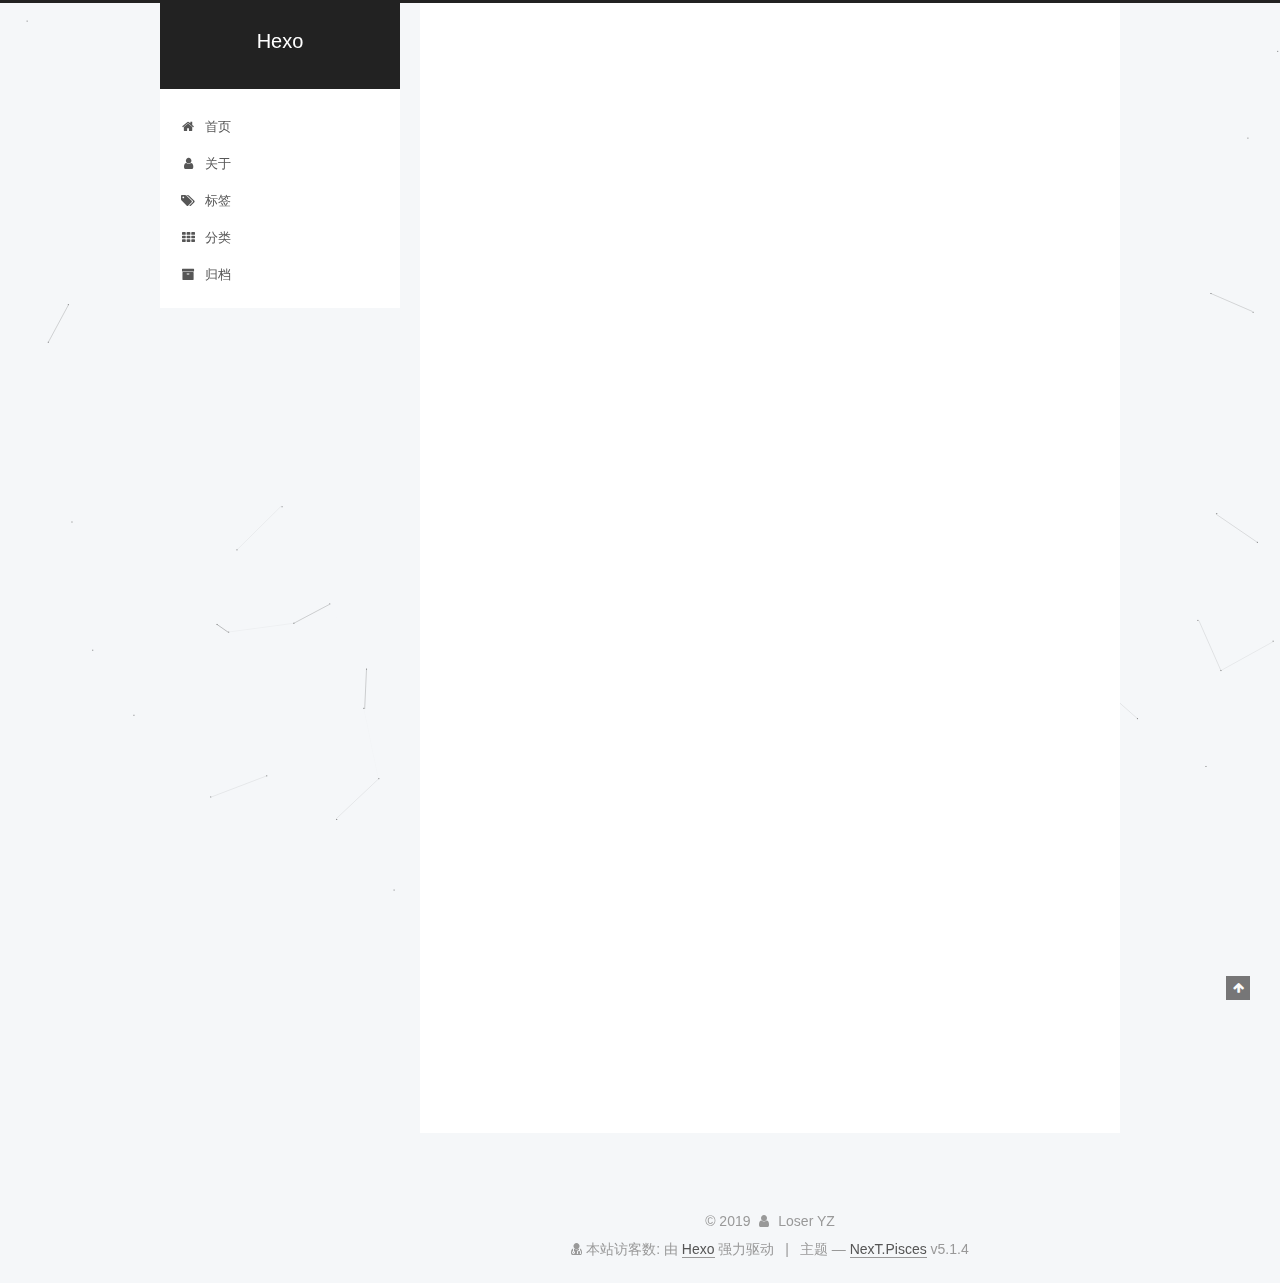
==== commit f0da7f99: "Site updated: 2019-09-23 15:20:01" ====
--- a/index.html
+++ b/index.html
@@ -334,6 +334,7 @@
 <h2 id="Quick-Start"><a href="#Quick-Start" class="headerlink" title="Quick Start"></a>Quick Start</h2><h3 id="Create-a-new-post"><a href="#Create-a-new-post" class="headerlink" title="Create a new post"></a>Create a new post</h3><figure class="highlight bash"><table><tr><td class="gutter"><pre><span class="line">1</span><br></pre></td><td class="code"><pre><span class="line">$ hexo new <span class="string">"My New Post"</span></span><br></pre></td></tr></table></figure>
 
 <p>More info: <a href="https://hexo.io/docs/writing.html" target="_blank" rel="noopener">Writing</a></p>
+<hr>
 <h3 id="Run-server"><a href="#Run-server" class="headerlink" title="Run server"></a>Run server</h3><figure class="highlight bash"><table><tr><td class="gutter"><pre><span class="line">1</span><br></pre></td><td class="code"><pre><span class="line">$ hexo server</span><br></pre></td></tr></table></figure>
 
 <p>More info: <a href="https://hexo.io/docs/server.html" target="_blank" rel="noopener">Server</a></p>
--- a/css/main.css
+++ b/css/main.css
@@ -1833,7 +1833,7 @@
   width: 4px;
   height: 4px;
   border-radius: 50%;
-  background: #a782ff;
+  background: #ff2bff;
 }
 .links-of-blogroll {
   font-size: 13px;
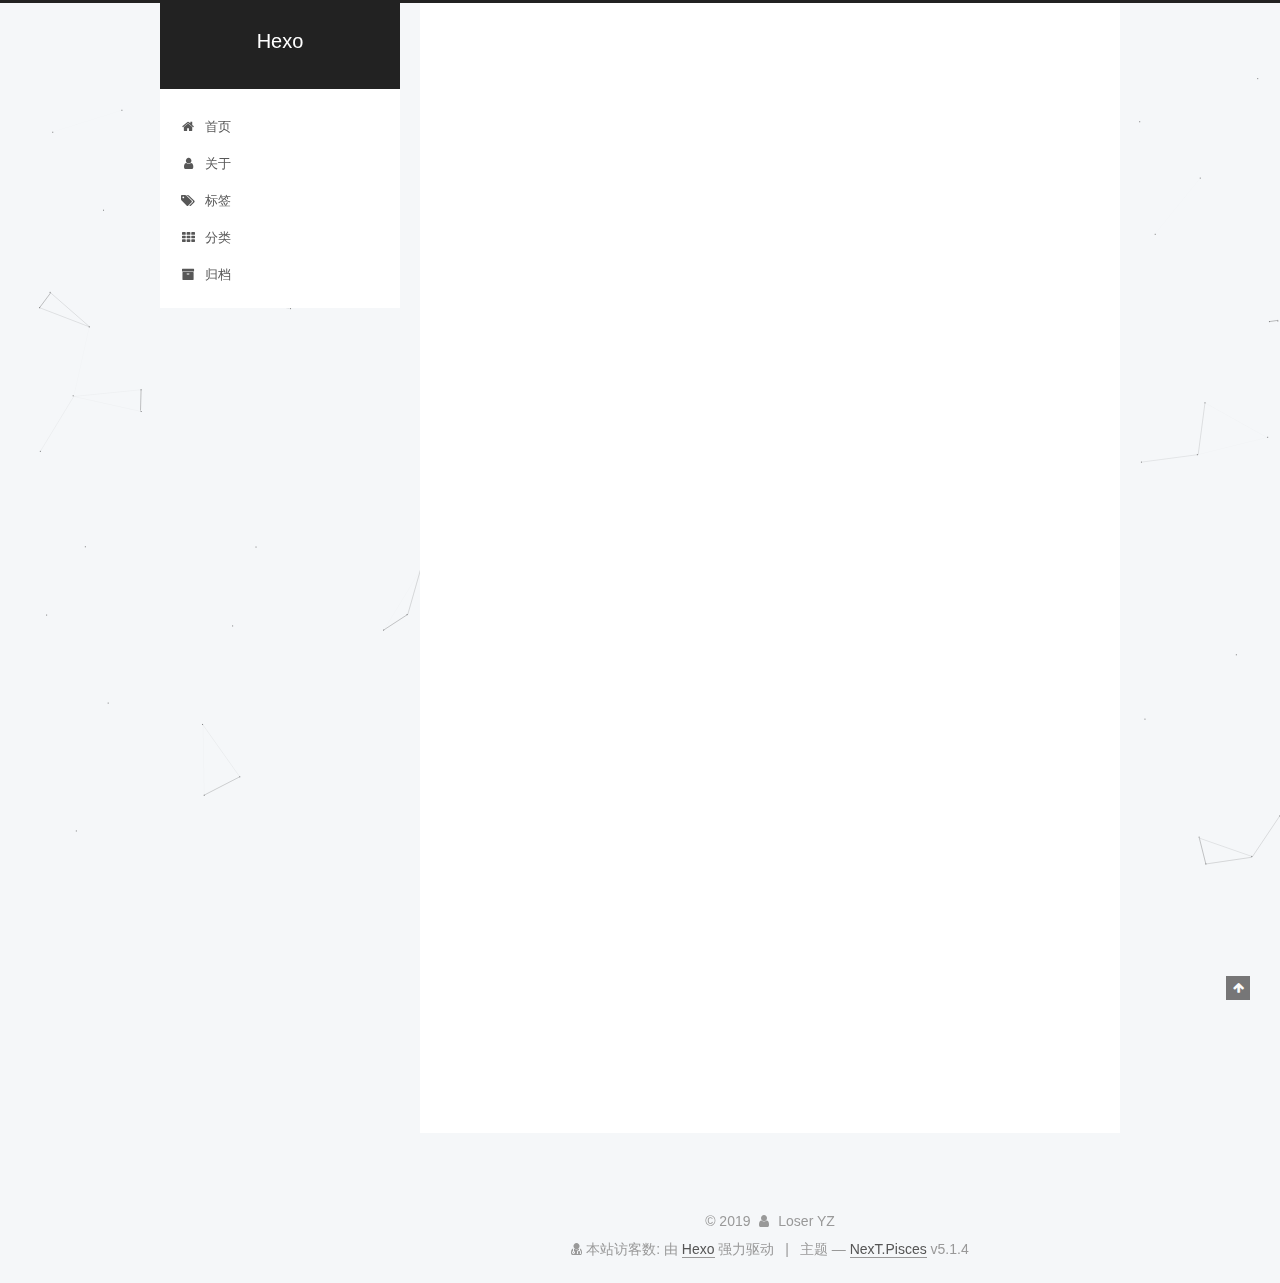
==== commit 51e6b69c: "Site updated: 2019-09-23 16:18:21" ====
--- a/index.html
+++ b/index.html
@@ -264,7 +264,7 @@
     <span hidden itemprop="author" itemscope itemtype="http://schema.org/Person">
       <meta itemprop="name" content="Loser YZ">
       <meta itemprop="description" content>
-      <meta itemprop="image" content="/images/avatar.gif">
+      <meta itemprop="image" content="https://i.loli.net/2019/09/23/xKA7HphFqynlsIE.jpg">
     </span>
 
     <span hidden itemprop="publisher" itemscope itemtype="http://schema.org/Organization">
@@ -413,6 +413,8 @@
       <section class="site-overview-wrap sidebar-panel sidebar-panel-active">
         <div class="site-overview">
           <div class="site-author motion-element" itemprop="author" itemscope itemtype="http://schema.org/Person">
+            
+              <img class="site-author-image" itemprop="image" src="https://i.loli.net/2019/09/23/xKA7HphFqynlsIE.jpg" alt="Loser YZ">
             
               <p class="site-author-name" itemprop="name">Loser YZ</p>
               <p class="site-description motion-element" itemprop="description"></p>
--- a/css/main.css
+++ b/css/main.css
@@ -1833,7 +1833,7 @@
   width: 4px;
   height: 4px;
   border-radius: 50%;
-  background: #ff2bff;
+  background: #c811ff;
 }
 .links-of-blogroll {
   font-size: 13px;
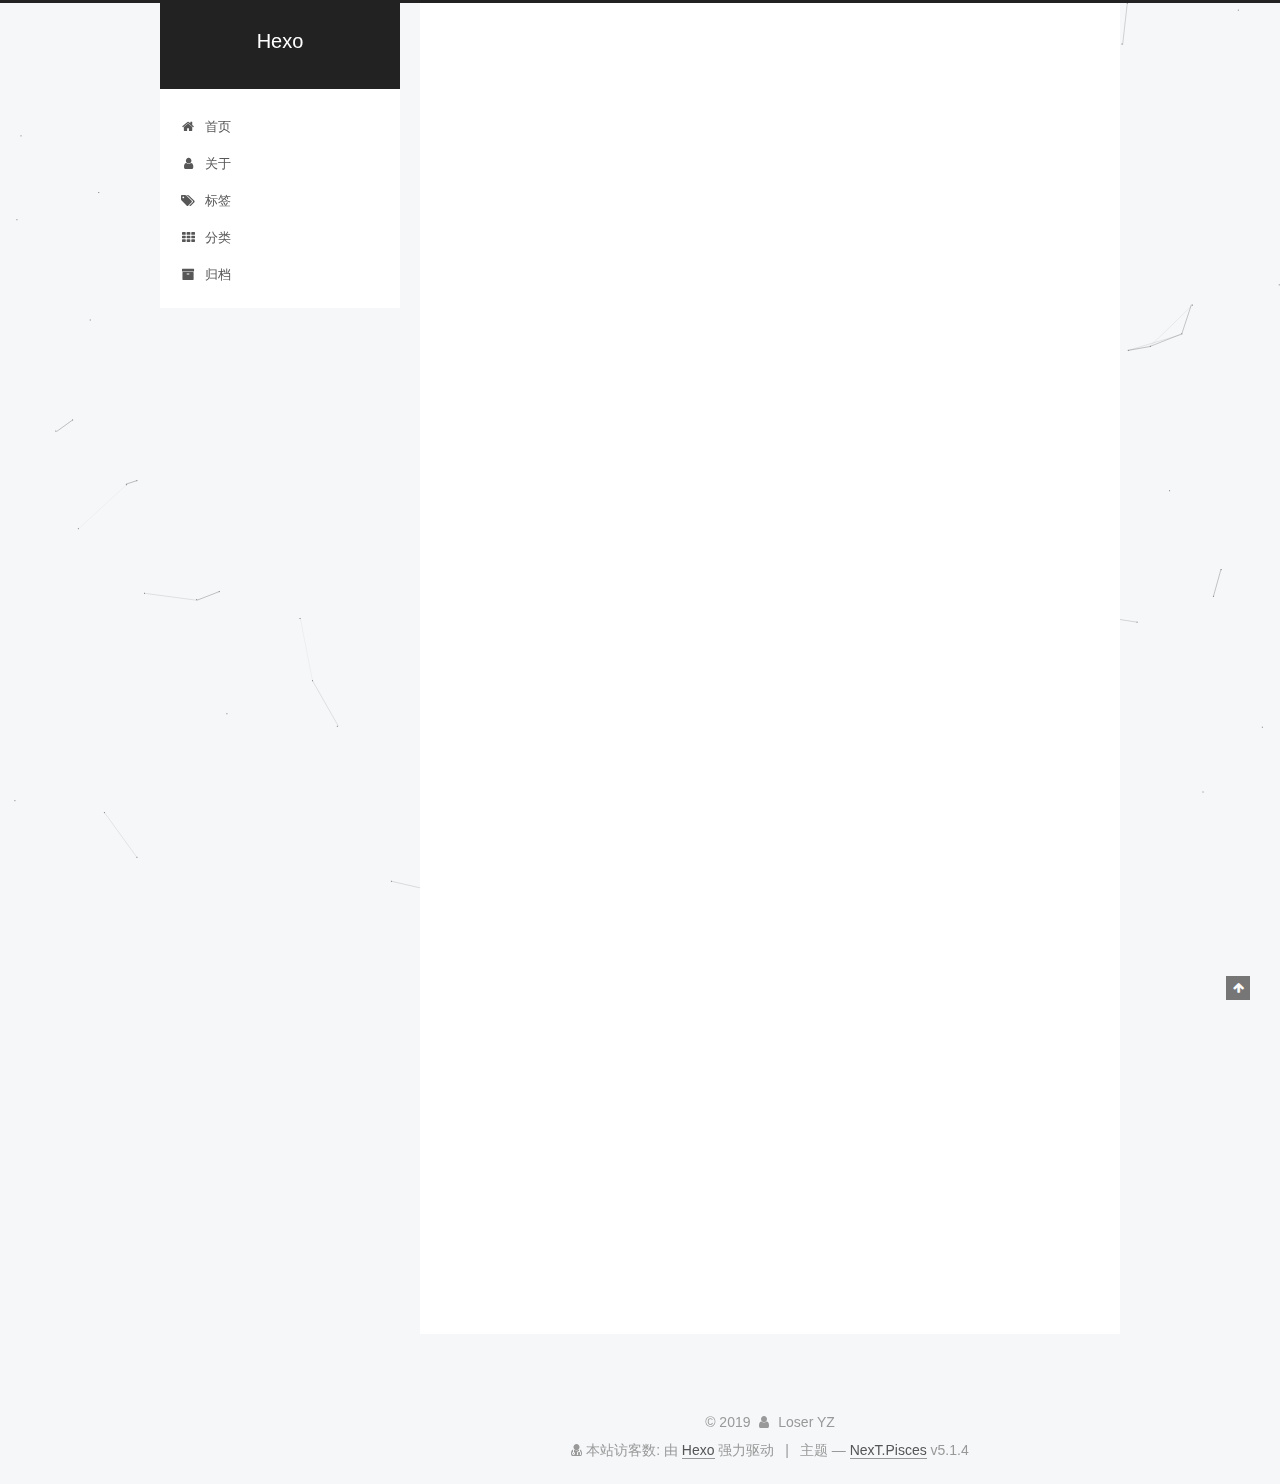
==== commit d47112e2: "Site updated: 2019-09-23 21:05:11" ====
--- a/index.html
+++ b/index.html
@@ -259,6 +259,147 @@
   
   
   <div class="post-block">
+    <link itemprop="mainEntityOfPage" href="http://yoursite.com/2019/09/23/house-of-orange/">
+
+    <span hidden itemprop="author" itemscope itemtype="http://schema.org/Person">
+      <meta itemprop="name" content="Loser YZ">
+      <meta itemprop="description" content>
+      <meta itemprop="image" content="https://i.loli.net/2019/09/23/xKA7HphFqynlsIE.jpg">
+    </span>
+
+    <span hidden itemprop="publisher" itemscope itemtype="http://schema.org/Organization">
+      <meta itemprop="name" content="Hexo">
+    </span>
+
+    
+      <header class="post-header">
+
+        
+        
+          <h1 class="post-title" itemprop="name headline">
+                
+                <a class="post-title-link" href="/2019/09/23/house-of-orange/" itemprop="url">house of orange</a></h1>
+        
+
+        <div class="post-meta">
+          <span class="post-time">
+            
+              <span class="post-meta-item-icon">
+                <i class="fa fa-calendar-o"></i>
+              </span>
+              
+                <span class="post-meta-item-text">发表于</span>
+              
+              <time title="创建于" itemprop="dateCreated datePublished" datetime="2019-09-23T20:57:33+08:00">
+                2019-09-23
+              </time>
+            
+
+            
+
+            
+          </span>
+
+          
+            <span class="post-category">
+            
+              <span class="post-meta-divider">|</span>
+            
+              <span class="post-meta-item-icon">
+                <i class="fa fa-folder-o"></i>
+              </span>
+              
+                <span class="post-meta-item-text">分类于</span>
+              
+              
+                <span itemprop="about" itemscope itemtype="http://schema.org/Thing">
+                  <a href="/categories/pwn/" itemprop="url" rel="index">
+                    <span itemprop="name">pwn</span>
+                  </a>
+                </span>
+
+                
+                
+              
+            </span>
+          
+
+          
+            
+          
+
+          
+          
+
+          
+
+          
+
+          
+
+        </div>
+      </header>
+    
+
+    
+    
+    
+    <div class="post-body" itemprop="articleBody">
+
+      
+      
+
+      
+        
+          
+            
+          
+        
+      
+    </div>
+    
+    
+    
+
+    
+
+    
+
+    
+
+    <footer class="post-footer">
+      
+
+      
+
+      
+
+      
+      
+        <div class="post-eof"></div>
+      
+    </footer>
+  </div>
+  
+  
+  
+  </article>
+
+
+    
+      
+
+  
+
+  
+  
+  
+
+  <article class="post post-type-normal" itemscope itemtype="http://schema.org/Article">
+  
+  
+  
+  <div class="post-block">
     <link itemprop="mainEntityOfPage" href="http://yoursite.com/2019/09/23/hello-world/">
 
     <span hidden itemprop="author" itemscope itemtype="http://schema.org/Person">
@@ -427,14 +568,32 @@
               
                 <a href="/archives/">
               
-                  <span class="site-state-item-count">1</span>
+                  <span class="site-state-item-count">2</span>
                   <span class="site-state-item-name">日志</span>
                 </a>
               </div>
             
 
             
-
+              
+              
+              <div class="site-state-item site-state-categories">
+                <a href="/categories/index.html">
+                  <span class="site-state-item-count">1</span>
+                  <span class="site-state-item-name">分类</span>
+                </a>
+              </div>
+            
+
+            
+              
+              
+              <div class="site-state-item site-state-tags">
+                <a href="/tags/index.html">
+                  <span class="site-state-item-count">2</span>
+                  <span class="site-state-item-name">标签</span>
+                </a>
+              </div>
             
 
           </nav>
--- a/css/main.css
+++ b/css/main.css
@@ -1833,7 +1833,7 @@
   width: 4px;
   height: 4px;
   border-radius: 50%;
-  background: #c811ff;
+  background: #034eff;
 }
 .links-of-blogroll {
   font-size: 13px;
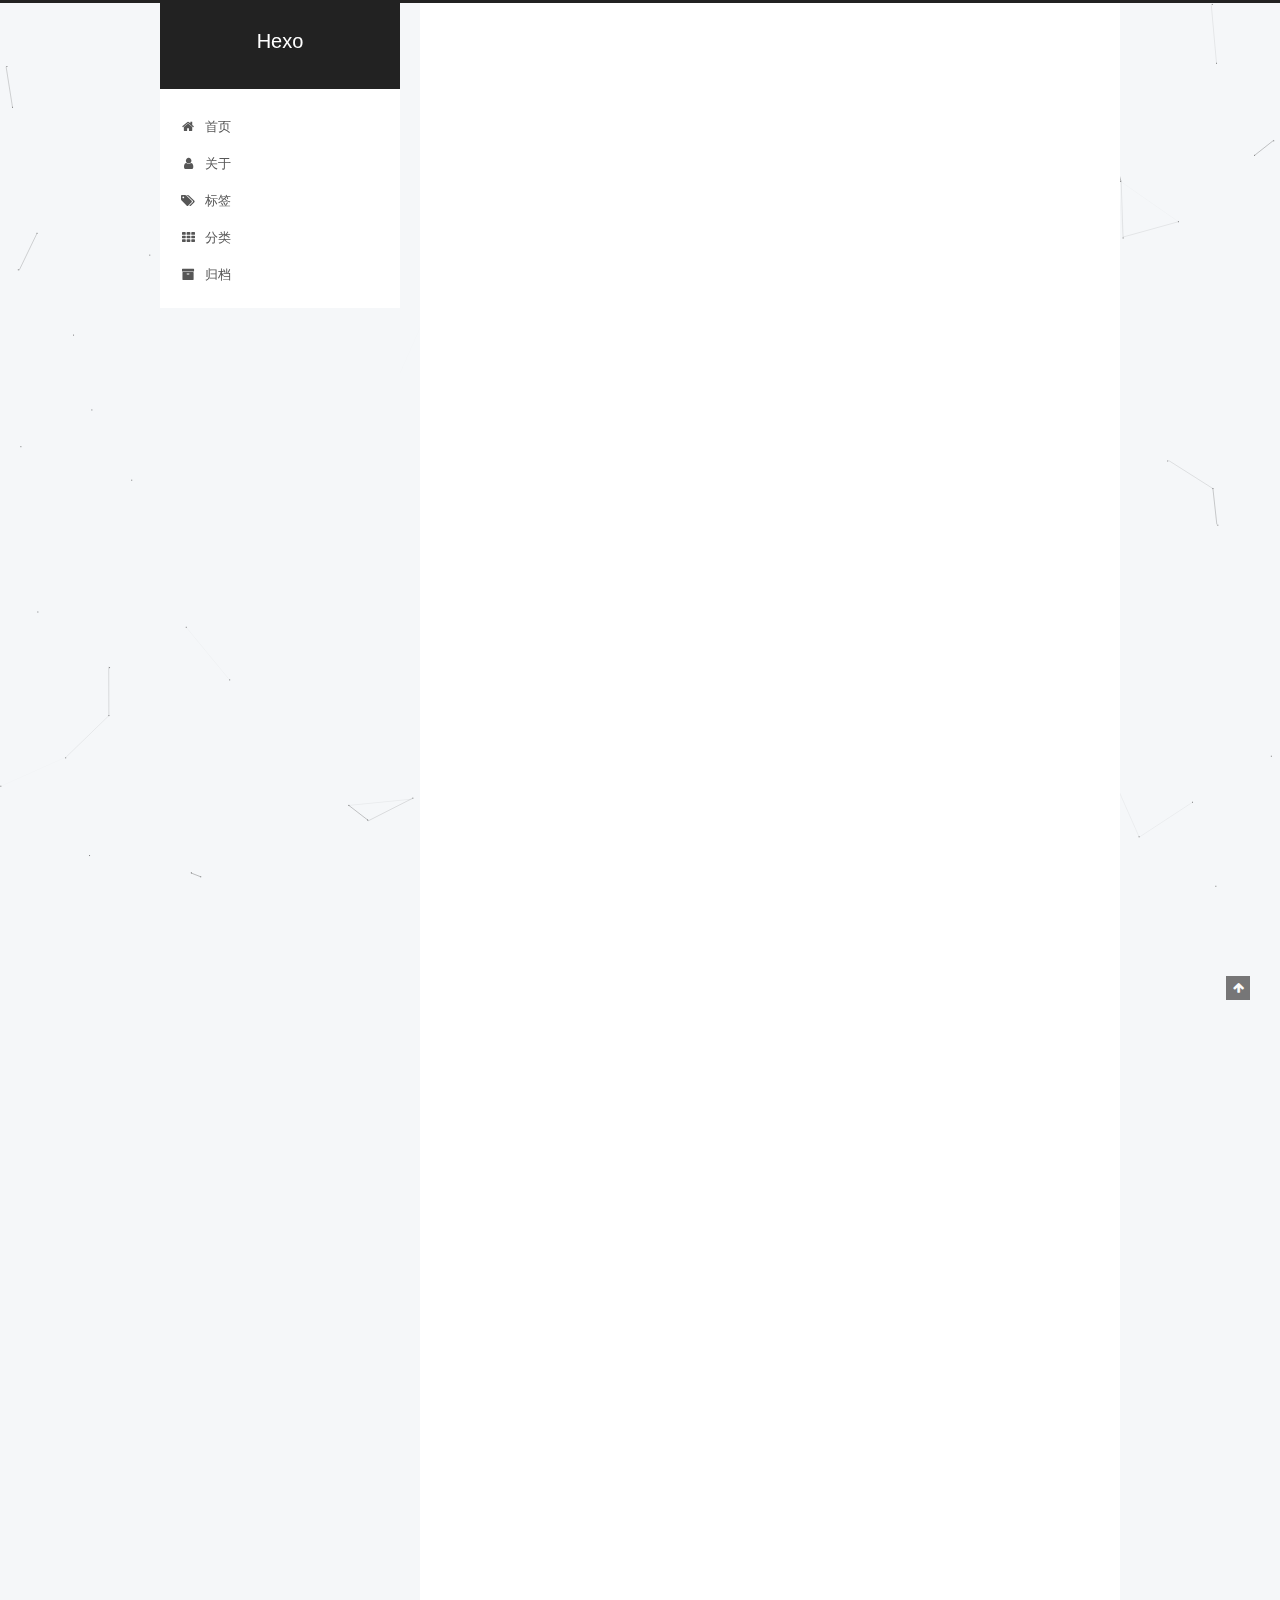
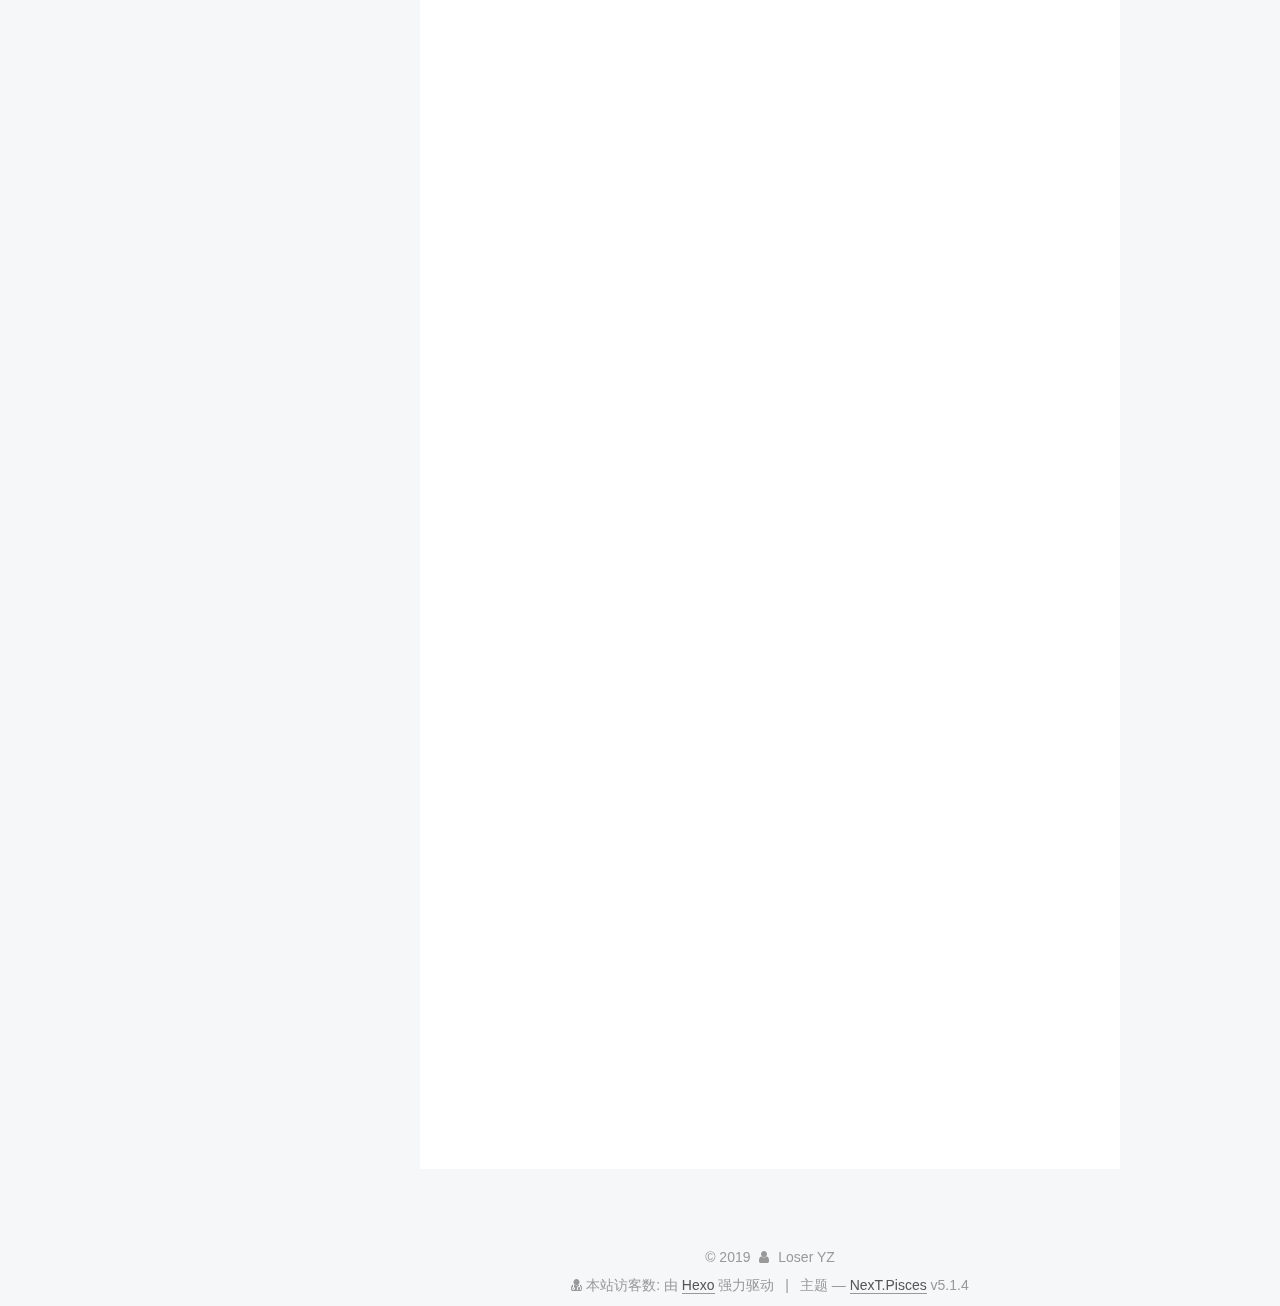
==== commit 6e45b81b: "Site updated: 2019-09-23 21:52:45" ====
--- a/index.html
+++ b/index.html
@@ -352,7 +352,25 @@
       
         
           
-            
+            <p>一直以来对<code>house of orange</code>的流程不太熟悉，这次分析一下<code>house of orange</code>的原题，学习一波<code>house of orange</code></p>
+<h2 id="漏洞点"><a href="#漏洞点" class="headerlink" title="漏洞点"></a>漏洞点</h2><p><code>house of orange</code>的程序流程很简单，有<code>build</code>,<code>see</code>,<code>upgrade</code>三种操作</p>
+<p>只能<code>build</code>四次，每次<code>build</code>是两次<code>malloc</code>，大小分别为0x10字节与0-0x1000字节任选，一次<code>calloc</code>，8字节</p>
+<p>可以<code>upgrade</code>三次，其中大小可以自己输入，很明显的堆溢出</p>
+<figure class="highlight c"><table><tr><td class="gutter"><pre><span class="line">1</span><br><span class="line">2</span><br><span class="line">3</span><br><span class="line">4</span><br><span class="line">5</span><br></pre></td><td class="code"><pre><span class="line">v2 = readint();</span><br><span class="line"><span class="keyword">if</span> ( v2 &gt; <span class="number">0x1000</span> )</span><br><span class="line">  v2 = <span class="number">4096</span>;</span><br><span class="line"><span class="built_in">printf</span>(<span class="string">"Name:"</span>);</span><br><span class="line">readbytes((<span class="keyword">void</span> *)houseptr[<span class="number">1</span>], v2);</span><br></pre></td></tr></table></figure>
+
+<p>然而程序里没有<code>free</code>，如何利用堆溢出成为了问题</p>
+<h2 id="漏洞利用"><a href="#漏洞利用" class="headerlink" title="漏洞利用"></a>漏洞利用</h2><p>由堆溢出，我们可以修改<code>top_chunk</code>的大小，当各种<code>bin</code>均不能满足申请空间的分配且<code>top_chunk</code>的大小不足申请的大小时，将调用<code>sysmalloc</code>来进行分配</p>
+<figure class="highlight c"><table><tr><td class="gutter"><pre><span class="line">1</span><br><span class="line">2</span><br><span class="line">3</span><br><span class="line">4</span><br><span class="line">5</span><br><span class="line">6</span><br><span class="line">7</span><br><span class="line">8</span><br><span class="line">9</span><br><span class="line">10</span><br></pre></td><td class="code"><pre><span class="line"><span class="comment">/*</span></span><br><span class="line"><span class="comment">   Otherwise, relay to handle system-dependent cases</span></span><br><span class="line"><span class="comment"> */</span></span><br><span class="line"><span class="keyword">else</span></span><br><span class="line">  &#123;</span><br><span class="line">    <span class="keyword">void</span> *p = sysmalloc (nb, av);</span><br><span class="line">    <span class="keyword">if</span> (p != <span class="literal">NULL</span>)</span><br><span class="line">      alloc_perturb (p, bytes);</span><br><span class="line">    <span class="keyword">return</span> p;</span><br><span class="line">  &#125;</span><br></pre></td></tr></table></figure>
+
+<p><code>sysmalloc</code>中满足如下条件会通过<code>mmap</code>分配空间</p>
+<figure class="highlight c"><table><tr><td class="gutter"><pre><span class="line">1</span><br><span class="line">2</span><br><span class="line">3</span><br></pre></td><td class="code"><pre><span class="line"><span class="keyword">if</span> (av == <span class="literal">NULL</span></span><br><span class="line">    || ((<span class="keyword">unsigned</span> <span class="keyword">long</span>) (nb) &gt;= (<span class="keyword">unsigned</span> <span class="keyword">long</span>) (mp_.mmap_threshold)</span><br><span class="line"> &amp;&amp; (mp_.n_mmaps &lt; mp_.n_mmaps_max)))</span><br></pre></td></tr></table></figure>
+
+<p>否则会扩展<code>top_chunk</code>，但是还需要绕过一些安全检查</p>
+<figure class="highlight c"><table><tr><td class="gutter"><pre><span class="line">1</span><br><span class="line">2</span><br><span class="line">3</span><br><span class="line">4</span><br><span class="line">5</span><br><span class="line">6</span><br><span class="line">7</span><br></pre></td><td class="code"><pre><span class="line">assert ((old_top == initial_top (av) &amp;&amp; old_size == <span class="number">0</span>) ||</span><br><span class="line">          ((<span class="keyword">unsigned</span> <span class="keyword">long</span>) (old_size) &gt;= MINSIZE &amp;&amp;</span><br><span class="line">           prev_inuse (old_top) &amp;&amp;</span><br><span class="line">           ((<span class="keyword">unsigned</span> <span class="keyword">long</span>) old_end &amp; (pagesize - <span class="number">1</span>)) == <span class="number">0</span>));</span><br><span class="line"></span><br><span class="line">  <span class="comment">/* Precondition: not enough current space to satisfy nb request */</span></span><br><span class="line">  assert ((<span class="keyword">unsigned</span> <span class="keyword">long</span>) (old_size) &lt; (<span class="keyword">unsigned</span> <span class="keyword">long</span>) (nb + MINSIZE));</span><br></pre></td></tr></table></figure>
+
+<p><code>mmap_threshold</code>的值为128*1024，比它小即可，<code>top_chunk</code>必须有<code>pre_inuse</code>位，尾部必须与页对齐，大小必须超过0x10</p>
+<p>接下来就会扩展<code>top_chunk</code></p>
+
           
         
       
--- a/css/main.css
+++ b/css/main.css
@@ -1833,7 +1833,7 @@
   width: 4px;
   height: 4px;
   border-radius: 50%;
-  background: #034eff;
+  background: #de2636;
 }
 .links-of-blogroll {
   font-size: 13px;
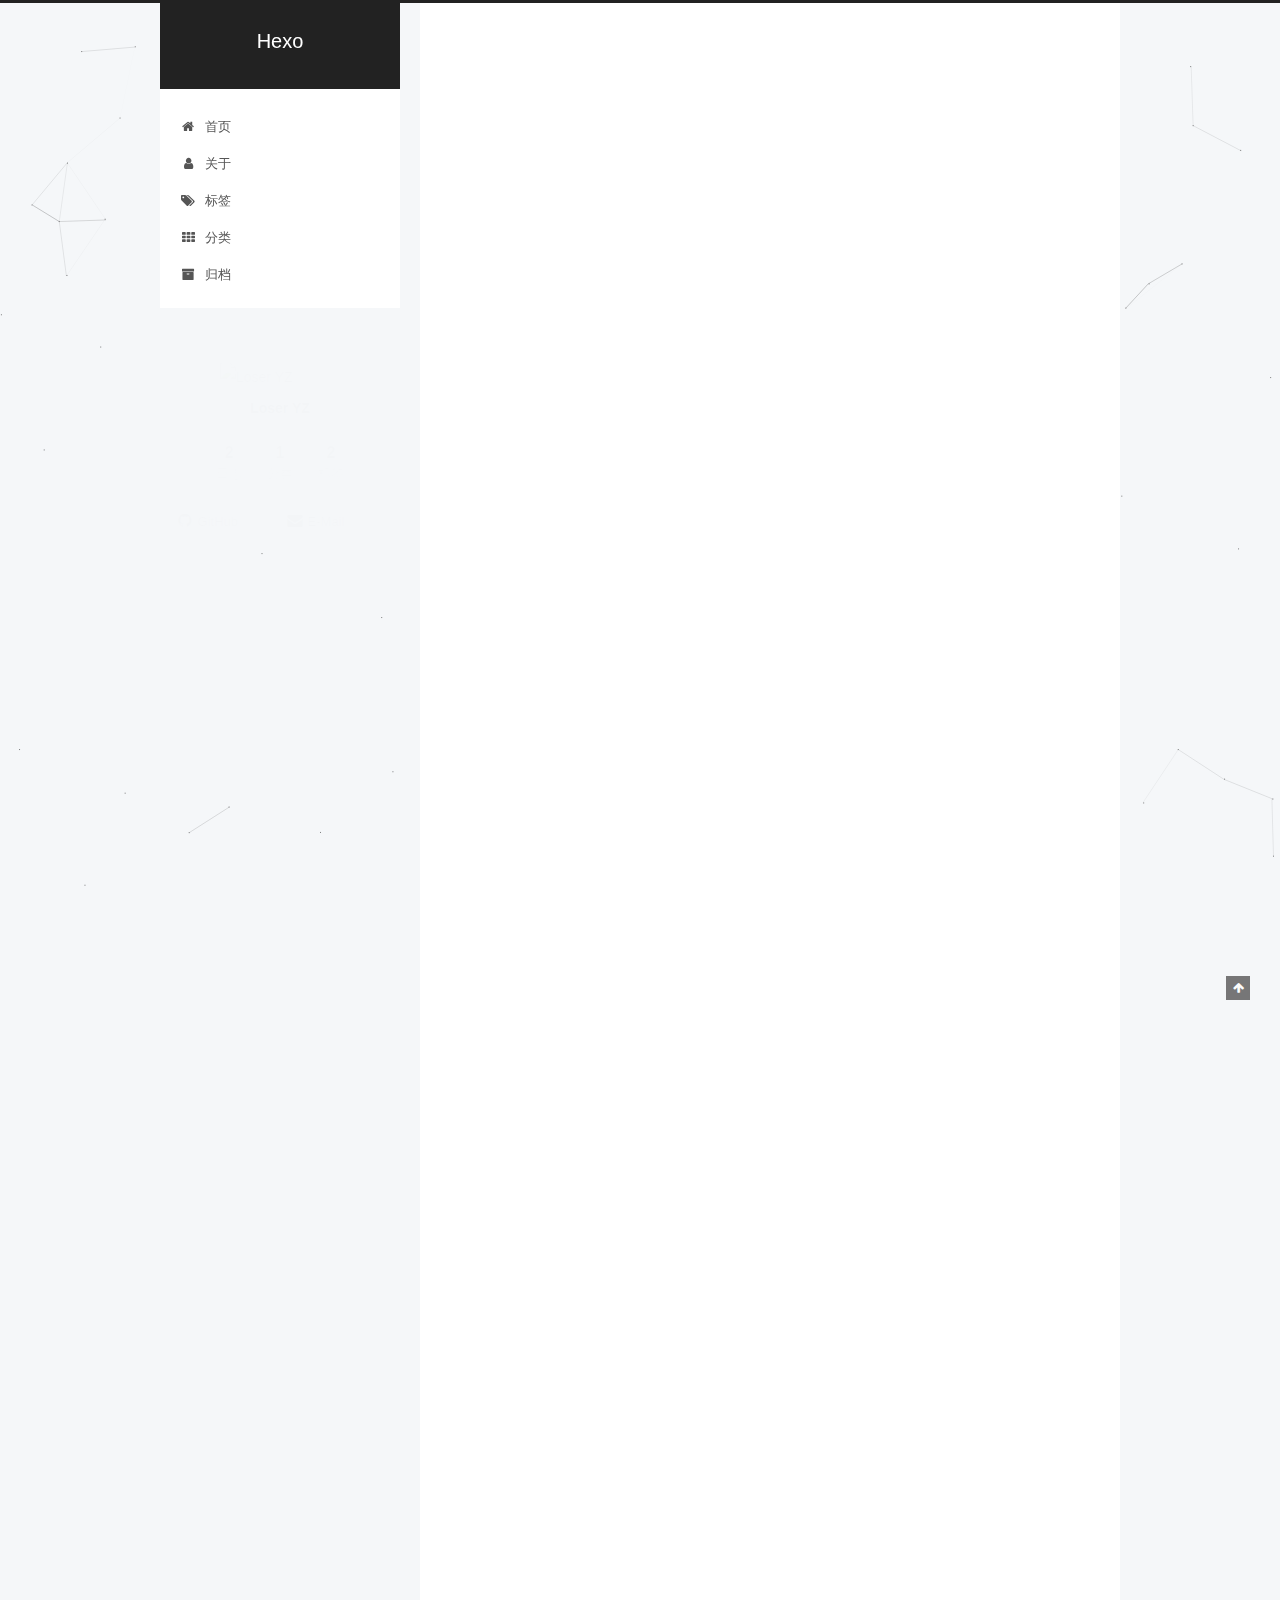
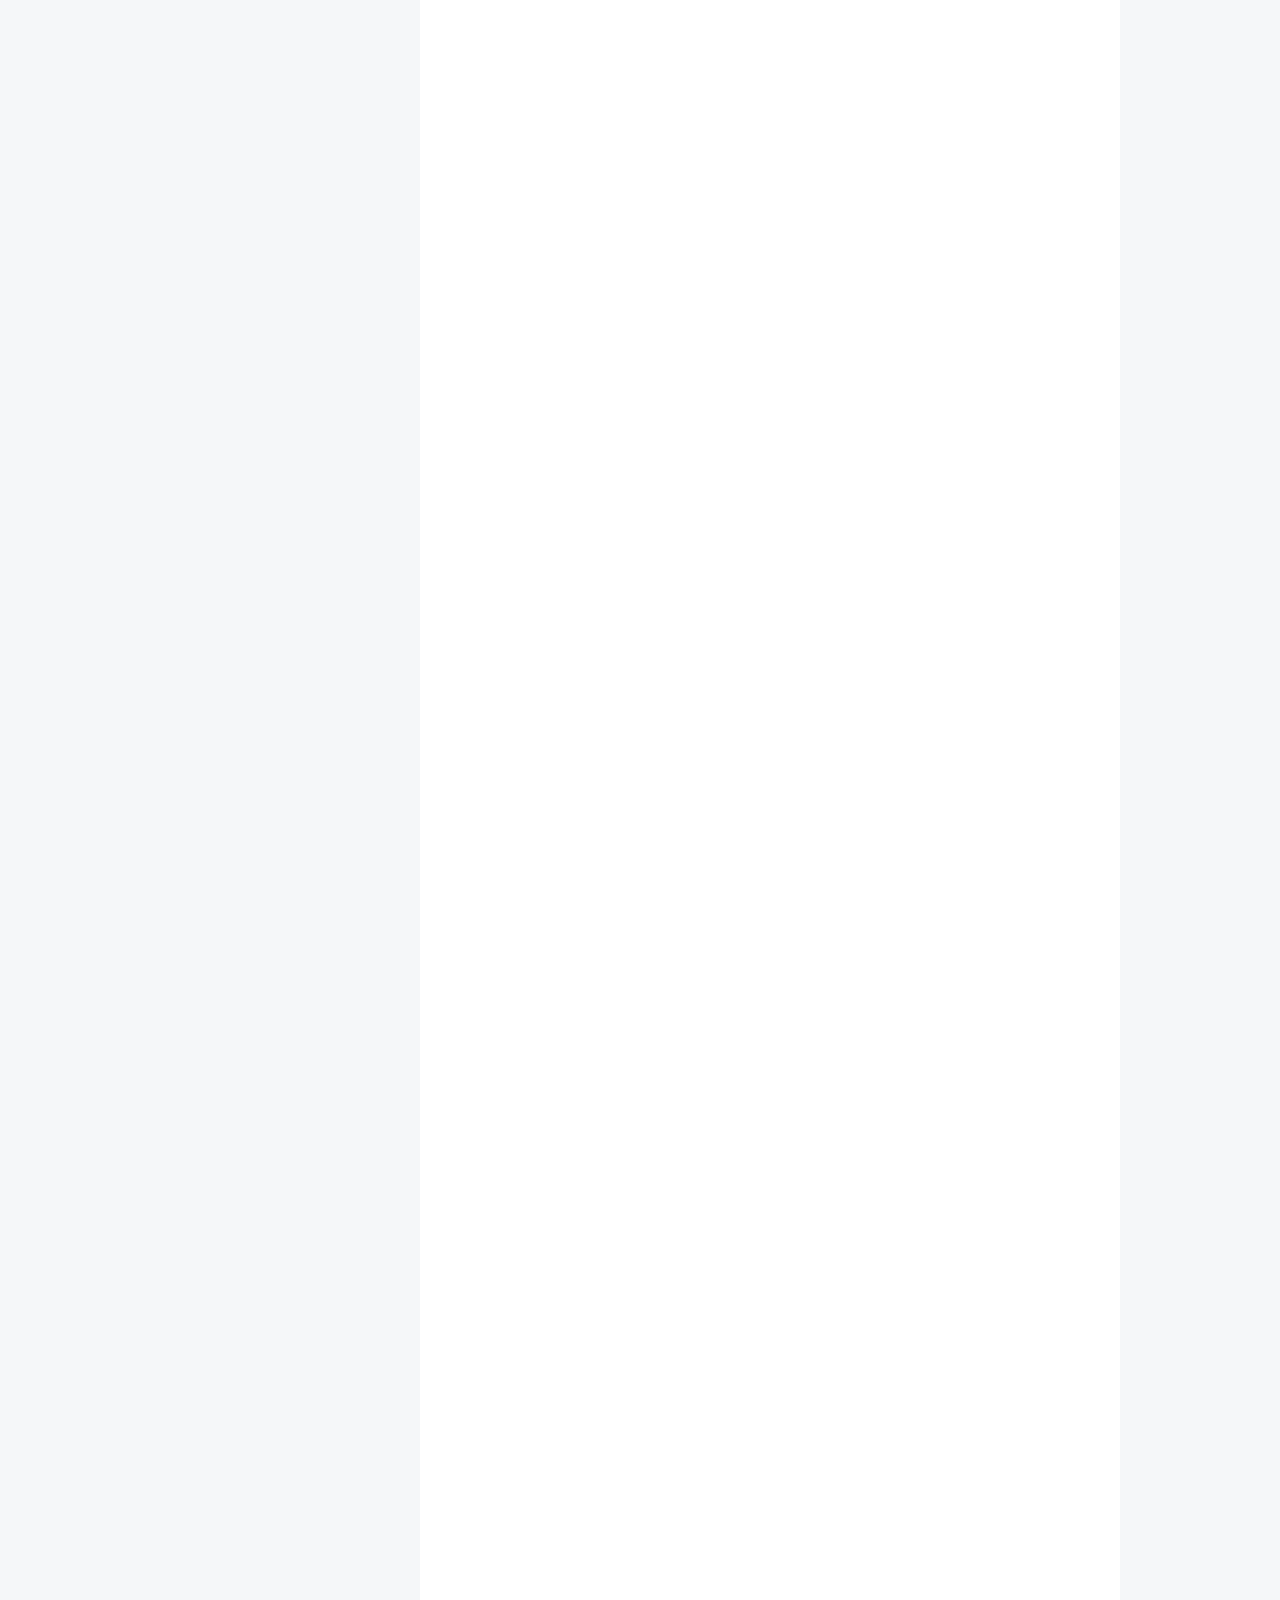
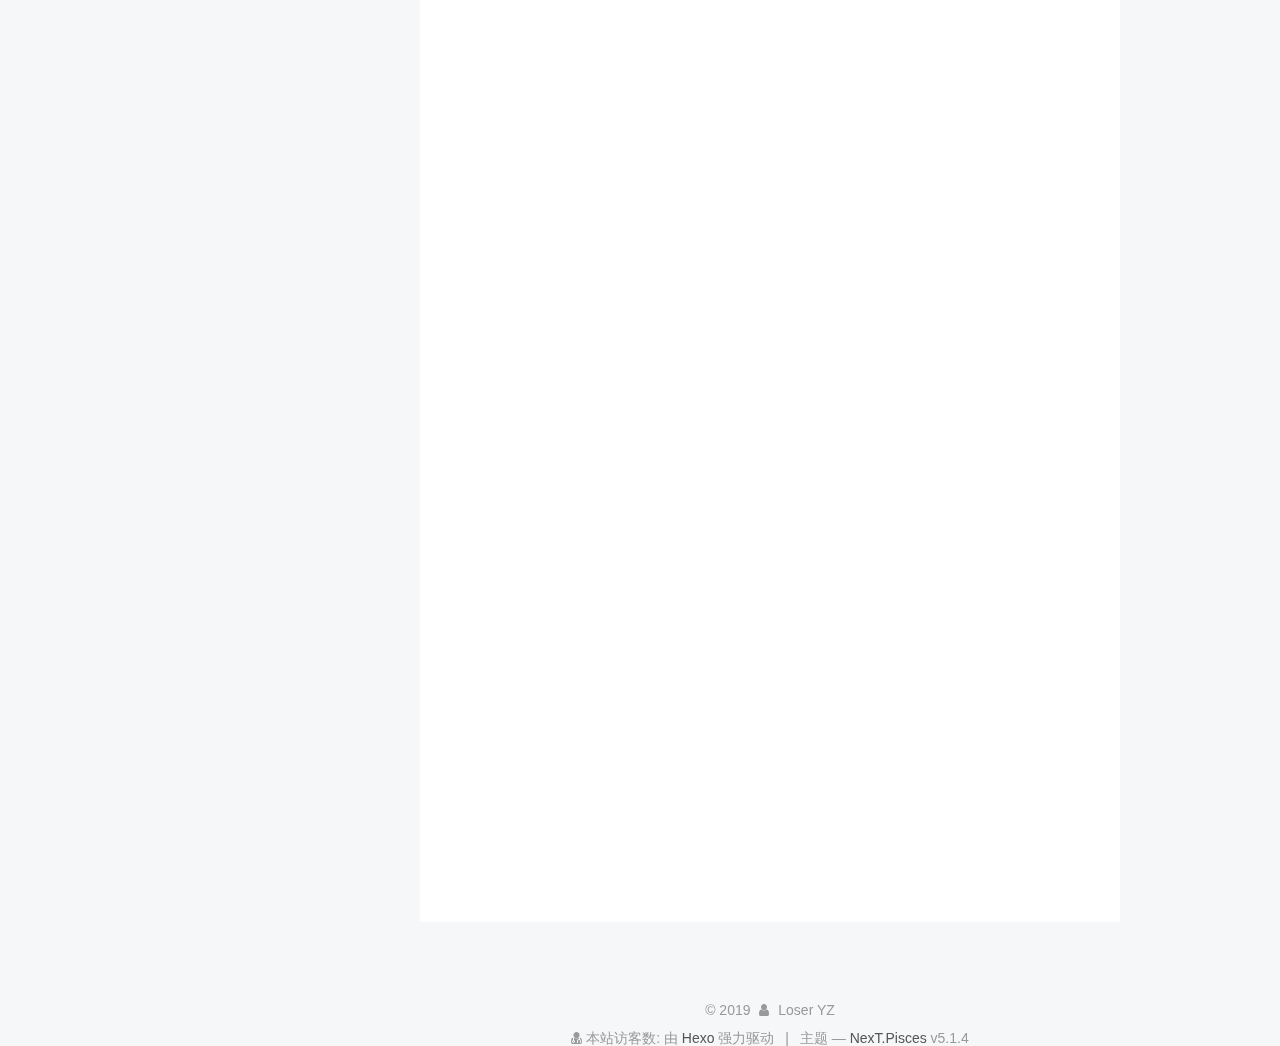
==== commit 9fc3151e: "Site updated: 2019-09-24 00:00:19" ====
--- a/index.html
+++ b/index.html
@@ -369,7 +369,18 @@
 <figure class="highlight c"><table><tr><td class="gutter"><pre><span class="line">1</span><br><span class="line">2</span><br><span class="line">3</span><br><span class="line">4</span><br><span class="line">5</span><br><span class="line">6</span><br><span class="line">7</span><br></pre></td><td class="code"><pre><span class="line">assert ((old_top == initial_top (av) &amp;&amp; old_size == <span class="number">0</span>) ||</span><br><span class="line">          ((<span class="keyword">unsigned</span> <span class="keyword">long</span>) (old_size) &gt;= MINSIZE &amp;&amp;</span><br><span class="line">           prev_inuse (old_top) &amp;&amp;</span><br><span class="line">           ((<span class="keyword">unsigned</span> <span class="keyword">long</span>) old_end &amp; (pagesize - <span class="number">1</span>)) == <span class="number">0</span>));</span><br><span class="line"></span><br><span class="line">  <span class="comment">/* Precondition: not enough current space to satisfy nb request */</span></span><br><span class="line">  assert ((<span class="keyword">unsigned</span> <span class="keyword">long</span>) (old_size) &lt; (<span class="keyword">unsigned</span> <span class="keyword">long</span>) (nb + MINSIZE));</span><br></pre></td></tr></table></figure>
 
 <p><code>mmap_threshold</code>的值为128*1024，比它小即可，<code>top_chunk</code>必须有<code>pre_inuse</code>位，尾部必须与页对齐，大小必须超过0x10</p>
-<p>接下来就会扩展<code>top_chunk</code></p>
+<p>接下来就会<code>brk</code>扩展<code>top_chunk</code>，并<code>free</code>掉旧的<code>top_chunk</code>，放入<code>unsorted bin</code>中</p>
+<p>再次申请堆块即可得到<code>main arena</code>地址</p>
+<p>此处还有一个技巧，当申请的堆块在<code>large bin</code>范围内时，堆块的地址也会在<code>chunk</code>中</p>
+<p>原因是此题中第一次分配0x10大小时已经将<code>last remainder</code>改成了分配剩余堆块的地址，在第二次<code>malloc</code>分配<code>unsorted bin</code>时，如果申请的是<code>small bin</code>范围内的堆块，会直接从<code>unsorted bin</code>的唯一堆块中切下</p>
+<figure class="highlight c"><table><tr><td class="gutter"><pre><span class="line">1</span><br><span class="line">2</span><br><span class="line">3</span><br><span class="line">4</span><br><span class="line">5</span><br><span class="line">6</span><br><span class="line">7</span><br><span class="line">8</span><br><span class="line">9</span><br><span class="line">10</span><br><span class="line">11</span><br><span class="line">12</span><br><span class="line">13</span><br><span class="line">14</span><br><span class="line">15</span><br><span class="line">16</span><br><span class="line">17</span><br><span class="line">18</span><br><span class="line">19</span><br><span class="line">20</span><br><span class="line">21</span><br><span class="line">22</span><br><span class="line">23</span><br><span class="line">24</span><br><span class="line">25</span><br><span class="line">26</span><br><span class="line">27</span><br><span class="line">28</span><br><span class="line">29</span><br><span class="line">30</span><br><span class="line">31</span><br><span class="line">32</span><br><span class="line">33</span><br><span class="line">34</span><br><span class="line">35</span><br></pre></td><td class="code"><pre><span class="line"><span class="comment">/*</span></span><br><span class="line"><span class="comment">   If a small request, try to use last remainder if it is the</span></span><br><span class="line"><span class="comment">   only chunk in unsorted bin.  This helps promote locality for</span></span><br><span class="line"><span class="comment">   runs of consecutive small requests. This is the only</span></span><br><span class="line"><span class="comment">   exception to best-fit, and applies only when there is</span></span><br><span class="line"><span class="comment">   no exact fit for a small chunk.</span></span><br><span class="line"><span class="comment"> */</span></span><br><span class="line"></span><br><span class="line"><span class="keyword">if</span> (in_smallbin_range (nb) &amp;&amp;</span><br><span class="line">    bck == unsorted_chunks (av) &amp;&amp;</span><br><span class="line">    victim == av-&gt;last_remainder &amp;&amp;</span><br><span class="line">    (<span class="keyword">unsigned</span> <span class="keyword">long</span>) (size) &gt; (<span class="keyword">unsigned</span> <span class="keyword">long</span>) (nb + MINSIZE))</span><br><span class="line">  &#123;</span><br><span class="line">    <span class="comment">/* split and reattach remainder */</span></span><br><span class="line">    remainder_size = size - nb;</span><br><span class="line">    remainder = chunk_at_offset (victim, nb);</span><br><span class="line">    unsorted_chunks (av)-&gt;bk = unsorted_chunks (av)-&gt;fd = remainder;</span><br><span class="line">    av-&gt;last_remainder = remainder;</span><br><span class="line">    remainder-&gt;bk = remainder-&gt;fd = unsorted_chunks (av);</span><br><span class="line">    <span class="keyword">if</span> (!in_smallbin_range (remainder_size))</span><br><span class="line">      &#123;</span><br><span class="line">        remainder-&gt;fd_nextsize = <span class="literal">NULL</span>;</span><br><span class="line">        remainder-&gt;bk_nextsize = <span class="literal">NULL</span>;</span><br><span class="line">      &#125;</span><br><span class="line"></span><br><span class="line">    set_head (victim, nb | PREV_INUSE |</span><br><span class="line">              (av != &amp;main_arena ? NON_MAIN_ARENA : <span class="number">0</span>));</span><br><span class="line">    set_head (remainder, remainder_size | PREV_INUSE);</span><br><span class="line">    set_foot (remainder, remainder_size);</span><br><span class="line"></span><br><span class="line">    check_malloced_chunk (av, victim, nb);</span><br><span class="line">    <span class="keyword">void</span> *p = chunk2mem (victim);</span><br><span class="line">    alloc_perturb (p, bytes);</span><br><span class="line">    <span class="keyword">return</span> p;</span><br><span class="line">  &#125;</span><br></pre></td></tr></table></figure>
+
+<p>而申请<code>large bin</code>范围内的堆块，会先把<code>unsorted bin</code>解链放入对应的bin中，原先的<code>top chunk</code>在<code>large bin</code>范围内，会将<code>bk_nextsize</code>以及<code>fd_nextsize</code>写入自己的地址</p>
+<p>获取了<code>libc</code>地址后，任然不能直接劫持程序劫持流</p>
+<p><code>house of orange</code>的思路就是利用<code>File Stream Oriented Programming</code>，攻击文件流控制pc</p>
+<p>首先通过<code>unsorted bin attack</code>将<code>io_list_all</code>改写成<code>unsorted bin</code>-0x10，</p>
+<p>堆溢出的过程中把<code>unsorted bin</code>的<code>size</code>改成0x60，正好对应<code>io_file</code>的<code>chain</code>字段的偏移</p>
+<p>此时<code>unsorted bin</code>的链表被破坏，循环过程中安全检查失败触发<code>malloc_printerr</code>，其中调用了<code>abort</code>函数，<code>about</code>函数又调用了<code>_IO_flush_all_lockp</code>，通过构造<code>io_file</code>结构体可以劫持其虚函数表，get shell</p>
 
           
         
--- a/css/main.css
+++ b/css/main.css
@@ -1833,7 +1833,7 @@
   width: 4px;
   height: 4px;
   border-radius: 50%;
-  background: #de2636;
+  background: #b570ff;
 }
 .links-of-blogroll {
   font-size: 13px;
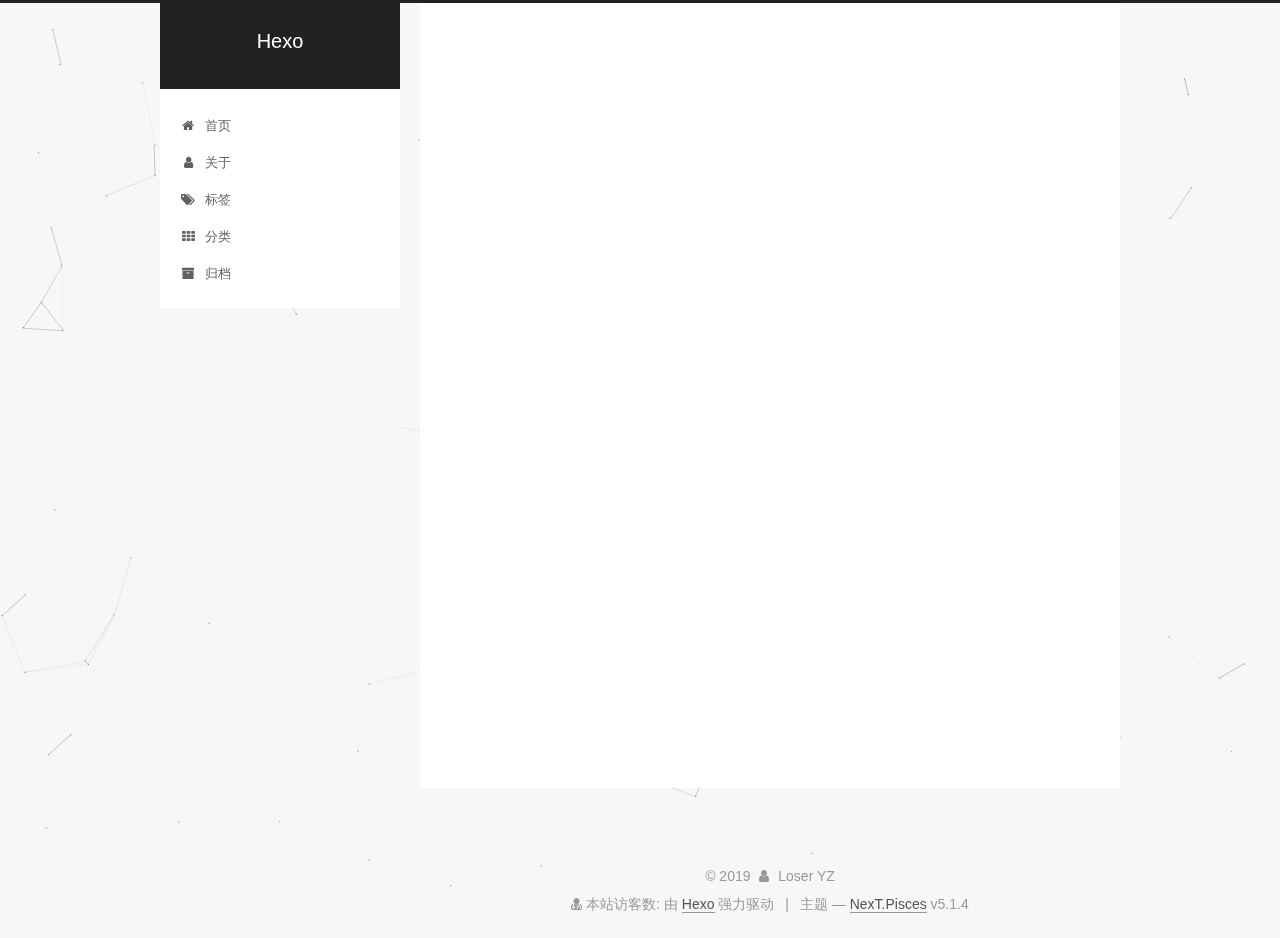
==== commit ee51dbc5: "Site updated: 2019-09-24 12:17:56" ====
--- a/index.html
+++ b/index.html
@@ -352,37 +352,17 @@
       
         
           
-            <p>一直以来对<code>house of orange</code>的流程不太熟悉，这次分析一下<code>house of orange</code>的原题，学习一波<code>house of orange</code></p>
-<h2 id="漏洞点"><a href="#漏洞点" class="headerlink" title="漏洞点"></a>漏洞点</h2><p><code>house of orange</code>的程序流程很简单，有<code>build</code>,<code>see</code>,<code>upgrade</code>三种操作</p>
-<p>只能<code>build</code>四次，每次<code>build</code>是两次<code>malloc</code>，大小分别为0x10字节与0-0x1000字节任选，一次<code>calloc</code>，8字节</p>
-<p>可以<code>upgrade</code>三次，其中大小可以自己输入，很明显的堆溢出</p>
-<figure class="highlight c"><table><tr><td class="gutter"><pre><span class="line">1</span><br><span class="line">2</span><br><span class="line">3</span><br><span class="line">4</span><br><span class="line">5</span><br></pre></td><td class="code"><pre><span class="line">v2 = readint();</span><br><span class="line"><span class="keyword">if</span> ( v2 &gt; <span class="number">0x1000</span> )</span><br><span class="line">  v2 = <span class="number">4096</span>;</span><br><span class="line"><span class="built_in">printf</span>(<span class="string">"Name:"</span>);</span><br><span class="line">readbytes((<span class="keyword">void</span> *)houseptr[<span class="number">1</span>], v2);</span><br></pre></td></tr></table></figure>
-
-<p>然而程序里没有<code>free</code>，如何利用堆溢出成为了问题</p>
-<h2 id="漏洞利用"><a href="#漏洞利用" class="headerlink" title="漏洞利用"></a>漏洞利用</h2><p>由堆溢出，我们可以修改<code>top_chunk</code>的大小，当各种<code>bin</code>均不能满足申请空间的分配且<code>top_chunk</code>的大小不足申请的大小时，将调用<code>sysmalloc</code>来进行分配</p>
-<figure class="highlight c"><table><tr><td class="gutter"><pre><span class="line">1</span><br><span class="line">2</span><br><span class="line">3</span><br><span class="line">4</span><br><span class="line">5</span><br><span class="line">6</span><br><span class="line">7</span><br><span class="line">8</span><br><span class="line">9</span><br><span class="line">10</span><br></pre></td><td class="code"><pre><span class="line"><span class="comment">/*</span></span><br><span class="line"><span class="comment">   Otherwise, relay to handle system-dependent cases</span></span><br><span class="line"><span class="comment"> */</span></span><br><span class="line"><span class="keyword">else</span></span><br><span class="line">  &#123;</span><br><span class="line">    <span class="keyword">void</span> *p = sysmalloc (nb, av);</span><br><span class="line">    <span class="keyword">if</span> (p != <span class="literal">NULL</span>)</span><br><span class="line">      alloc_perturb (p, bytes);</span><br><span class="line">    <span class="keyword">return</span> p;</span><br><span class="line">  &#125;</span><br></pre></td></tr></table></figure>
-
-<p><code>sysmalloc</code>中满足如下条件会通过<code>mmap</code>分配空间</p>
-<figure class="highlight c"><table><tr><td class="gutter"><pre><span class="line">1</span><br><span class="line">2</span><br><span class="line">3</span><br></pre></td><td class="code"><pre><span class="line"><span class="keyword">if</span> (av == <span class="literal">NULL</span></span><br><span class="line">    || ((<span class="keyword">unsigned</span> <span class="keyword">long</span>) (nb) &gt;= (<span class="keyword">unsigned</span> <span class="keyword">long</span>) (mp_.mmap_threshold)</span><br><span class="line"> &amp;&amp; (mp_.n_mmaps &lt; mp_.n_mmaps_max)))</span><br></pre></td></tr></table></figure>
-
-<p>否则会扩展<code>top_chunk</code>，但是还需要绕过一些安全检查</p>
-<figure class="highlight c"><table><tr><td class="gutter"><pre><span class="line">1</span><br><span class="line">2</span><br><span class="line">3</span><br><span class="line">4</span><br><span class="line">5</span><br><span class="line">6</span><br><span class="line">7</span><br></pre></td><td class="code"><pre><span class="line">assert ((old_top == initial_top (av) &amp;&amp; old_size == <span class="number">0</span>) ||</span><br><span class="line">          ((<span class="keyword">unsigned</span> <span class="keyword">long</span>) (old_size) &gt;= MINSIZE &amp;&amp;</span><br><span class="line">           prev_inuse (old_top) &amp;&amp;</span><br><span class="line">           ((<span class="keyword">unsigned</span> <span class="keyword">long</span>) old_end &amp; (pagesize - <span class="number">1</span>)) == <span class="number">0</span>));</span><br><span class="line"></span><br><span class="line">  <span class="comment">/* Precondition: not enough current space to satisfy nb request */</span></span><br><span class="line">  assert ((<span class="keyword">unsigned</span> <span class="keyword">long</span>) (old_size) &lt; (<span class="keyword">unsigned</span> <span class="keyword">long</span>) (nb + MINSIZE));</span><br></pre></td></tr></table></figure>
-
-<p><code>mmap_threshold</code>的值为128*1024，比它小即可，<code>top_chunk</code>必须有<code>pre_inuse</code>位，尾部必须与页对齐，大小必须超过0x10</p>
-<p>接下来就会<code>brk</code>扩展<code>top_chunk</code>，并<code>free</code>掉旧的<code>top_chunk</code>，放入<code>unsorted bin</code>中</p>
-<p>再次申请堆块即可得到<code>main arena</code>地址</p>
-<p>此处还有一个技巧，当申请的堆块在<code>large bin</code>范围内时，堆块的地址也会在<code>chunk</code>中</p>
-<p>原因是此题中第一次分配0x10大小时已经将<code>last remainder</code>改成了分配剩余堆块的地址，在第二次<code>malloc</code>分配<code>unsorted bin</code>时，如果申请的是<code>small bin</code>范围内的堆块，会直接从<code>unsorted bin</code>的唯一堆块中切下</p>
-<figure class="highlight c"><table><tr><td class="gutter"><pre><span class="line">1</span><br><span class="line">2</span><br><span class="line">3</span><br><span class="line">4</span><br><span class="line">5</span><br><span class="line">6</span><br><span class="line">7</span><br><span class="line">8</span><br><span class="line">9</span><br><span class="line">10</span><br><span class="line">11</span><br><span class="line">12</span><br><span class="line">13</span><br><span class="line">14</span><br><span class="line">15</span><br><span class="line">16</span><br><span class="line">17</span><br><span class="line">18</span><br><span class="line">19</span><br><span class="line">20</span><br><span class="line">21</span><br><span class="line">22</span><br><span class="line">23</span><br><span class="line">24</span><br><span class="line">25</span><br><span class="line">26</span><br><span class="line">27</span><br><span class="line">28</span><br><span class="line">29</span><br><span class="line">30</span><br><span class="line">31</span><br><span class="line">32</span><br><span class="line">33</span><br><span class="line">34</span><br><span class="line">35</span><br></pre></td><td class="code"><pre><span class="line"><span class="comment">/*</span></span><br><span class="line"><span class="comment">   If a small request, try to use last remainder if it is the</span></span><br><span class="line"><span class="comment">   only chunk in unsorted bin.  This helps promote locality for</span></span><br><span class="line"><span class="comment">   runs of consecutive small requests. This is the only</span></span><br><span class="line"><span class="comment">   exception to best-fit, and applies only when there is</span></span><br><span class="line"><span class="comment">   no exact fit for a small chunk.</span></span><br><span class="line"><span class="comment"> */</span></span><br><span class="line"></span><br><span class="line"><span class="keyword">if</span> (in_smallbin_range (nb) &amp;&amp;</span><br><span class="line">    bck == unsorted_chunks (av) &amp;&amp;</span><br><span class="line">    victim == av-&gt;last_remainder &amp;&amp;</span><br><span class="line">    (<span class="keyword">unsigned</span> <span class="keyword">long</span>) (size) &gt; (<span class="keyword">unsigned</span> <span class="keyword">long</span>) (nb + MINSIZE))</span><br><span class="line">  &#123;</span><br><span class="line">    <span class="comment">/* split and reattach remainder */</span></span><br><span class="line">    remainder_size = size - nb;</span><br><span class="line">    remainder = chunk_at_offset (victim, nb);</span><br><span class="line">    unsorted_chunks (av)-&gt;bk = unsorted_chunks (av)-&gt;fd = remainder;</span><br><span class="line">    av-&gt;last_remainder = remainder;</span><br><span class="line">    remainder-&gt;bk = remainder-&gt;fd = unsorted_chunks (av);</span><br><span class="line">    <span class="keyword">if</span> (!in_smallbin_range (remainder_size))</span><br><span class="line">      &#123;</span><br><span class="line">        remainder-&gt;fd_nextsize = <span class="literal">NULL</span>;</span><br><span class="line">        remainder-&gt;bk_nextsize = <span class="literal">NULL</span>;</span><br><span class="line">      &#125;</span><br><span class="line"></span><br><span class="line">    set_head (victim, nb | PREV_INUSE |</span><br><span class="line">              (av != &amp;main_arena ? NON_MAIN_ARENA : <span class="number">0</span>));</span><br><span class="line">    set_head (remainder, remainder_size | PREV_INUSE);</span><br><span class="line">    set_foot (remainder, remainder_size);</span><br><span class="line"></span><br><span class="line">    check_malloced_chunk (av, victim, nb);</span><br><span class="line">    <span class="keyword">void</span> *p = chunk2mem (victim);</span><br><span class="line">    alloc_perturb (p, bytes);</span><br><span class="line">    <span class="keyword">return</span> p;</span><br><span class="line">  &#125;</span><br></pre></td></tr></table></figure>
-
-<p>而申请<code>large bin</code>范围内的堆块，会先把<code>unsorted bin</code>解链放入对应的bin中，原先的<code>top chunk</code>在<code>large bin</code>范围内，会将<code>bk_nextsize</code>以及<code>fd_nextsize</code>写入自己的地址</p>
-<p>获取了<code>libc</code>地址后，任然不能直接劫持程序劫持流</p>
-<p><code>house of orange</code>的思路就是利用<code>File Stream Oriented Programming</code>，攻击文件流控制pc</p>
-<p>首先通过<code>unsorted bin attack</code>将<code>io_list_all</code>改写成<code>unsorted bin</code>-0x10，</p>
-<p>堆溢出的过程中把<code>unsorted bin</code>的<code>size</code>改成0x60，正好对应<code>io_file</code>的<code>chain</code>字段的偏移</p>
-<p>此时<code>unsorted bin</code>的链表被破坏，循环过程中安全检查失败触发<code>malloc_printerr</code>，其中调用了<code>abort</code>函数，<code>about</code>函数又调用了<code>_IO_flush_all_lockp</code>，通过构造<code>io_file</code>结构体可以劫持其虚函数表，get shell</p>
-
-          
+          一直以来对house of orange的流程不太熟悉，这次分析一下house of orange的原题，学习一波house of orange
+漏洞点house of orange的程序流程很简单，有build,see,upgrade三种操作
+只能build四次，每次build是两次malloc，
+          ...
+          <!--noindex-->
+          <div class="post-button text-center">
+            <a class="btn" href="/2019/09/23/house-of-orange/#more" rel="contents">
+              阅读全文 &raquo;
+            </a>
+          </div>
+          <!--/noindex-->
         
       
     </div>
@@ -500,22 +480,15 @@
       
         
           
-            <p>Welcome to <a href="https://hexo.io/" target="_blank" rel="noopener">Hexo</a>! This is your very first post. Check <a href="https://hexo.io/docs/" target="_blank" rel="noopener">documentation</a> for more info. If you get any problems when using Hexo, you can find the answer in <a href="https://hexo.io/docs/troubleshooting.html" target="_blank" rel="noopener">troubleshooting</a> or you can ask me on <a href="https://github.com/hexojs/hexo/issues" target="_blank" rel="noopener">GitHub</a>.</p>
-<h2 id="Quick-Start"><a href="#Quick-Start" class="headerlink" title="Quick Start"></a>Quick Start</h2><h3 id="Create-a-new-post"><a href="#Create-a-new-post" class="headerlink" title="Create a new post"></a>Create a new post</h3><figure class="highlight bash"><table><tr><td class="gutter"><pre><span class="line">1</span><br></pre></td><td class="code"><pre><span class="line">$ hexo new <span class="string">"My New Post"</span></span><br></pre></td></tr></table></figure>
-
-<p>More info: <a href="https://hexo.io/docs/writing.html" target="_blank" rel="noopener">Writing</a></p>
-<hr>
-<h3 id="Run-server"><a href="#Run-server" class="headerlink" title="Run server"></a>Run server</h3><figure class="highlight bash"><table><tr><td class="gutter"><pre><span class="line">1</span><br></pre></td><td class="code"><pre><span class="line">$ hexo server</span><br></pre></td></tr></table></figure>
-
-<p>More info: <a href="https://hexo.io/docs/server.html" target="_blank" rel="noopener">Server</a></p>
-<h3 id="Generate-static-files"><a href="#Generate-static-files" class="headerlink" title="Generate static files"></a>Generate static files</h3><figure class="highlight bash"><table><tr><td class="gutter"><pre><span class="line">1</span><br></pre></td><td class="code"><pre><span class="line">$ hexo generate</span><br></pre></td></tr></table></figure>
-
-<p>More info: <a href="https://hexo.io/docs/generating.html" target="_blank" rel="noopener">Generating</a></p>
-<h3 id="Deploy-to-remote-sites"><a href="#Deploy-to-remote-sites" class="headerlink" title="Deploy to remote sites"></a>Deploy to remote sites</h3><figure class="highlight bash"><table><tr><td class="gutter"><pre><span class="line">1</span><br></pre></td><td class="code"><pre><span class="line">$ hexo deploy</span><br></pre></td></tr></table></figure>
-
-<p>More info: <a href="https://hexo.io/docs/deployment.html" target="_blank" rel="noopener">Deployment</a></p>
-
-          
+          Welcome to Hexo! This is your very first post. Check documentation for more info. If you get any problems when using Hexo, you can find the answer in 
+          ...
+          <!--noindex-->
+          <div class="post-button text-center">
+            <a class="btn" href="/2019/09/23/hello-world/#more" rel="contents">
+              阅读全文 &raquo;
+            </a>
+          </div>
+          <!--/noindex-->
         
       
     </div>
--- a/css/main.css
+++ b/css/main.css
@@ -1833,7 +1833,7 @@
   width: 4px;
   height: 4px;
   border-radius: 50%;
-  background: #b570ff;
+  background: #3d46e2;
 }
 .links-of-blogroll {
   font-size: 13px;
